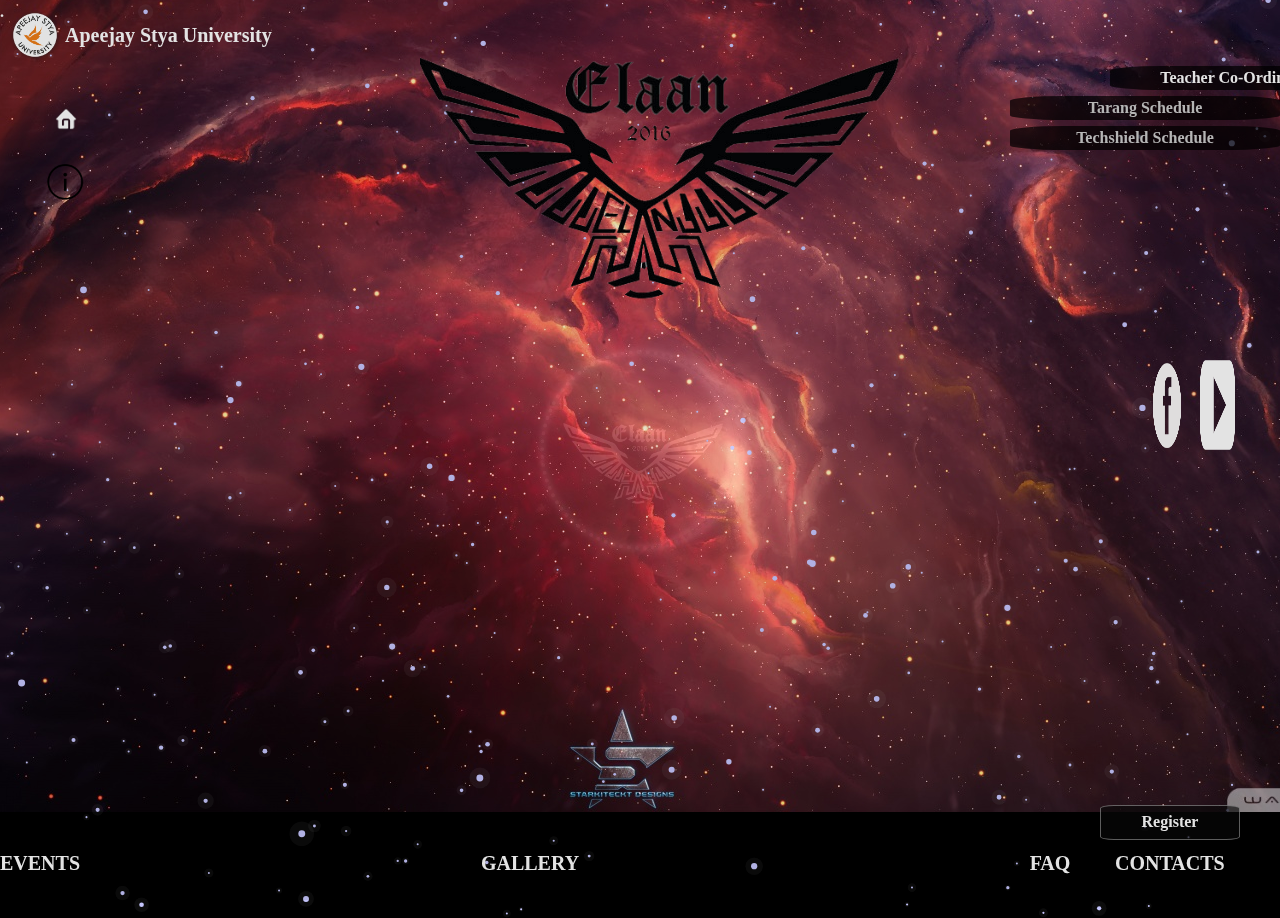
==== index.html @ 79f29aa9 "final site" ====
<!DOCTYPE html>
<html>
<head>
<meta charset="utf-8" />
<meta name="description" content="Something to write">
<title>Elaan 2k16</title>
<link rel="stylesheet" href="css/members.css">
<link rel="stylesheet" href="css/ring.css"/>
<link rel="stylesheet" href="css/defaultsdf10.css?123456abc"/>
<link rel="stylesheet" href="css/jquery.mCustomScrollbar.min.css"/>

<script src="https://maps.googleapis.com/maps/api/js"></script>
<script src="javascript/jquery-min.js"></script>
<script src="javascript/main9431.js?helloxys1245azasw9878tuptup"></script>
<script src="javascript/starry613d.js?xyz123"></script>
<script src = "javascript/client_plusone.js"></script>
<script src="https://apis.google.com/js/client:platform.js" async defer></script>
<script src="javascript/jquery.mCustomScrollbar.concat.min.js"></script>
</head>

<body>
    <p class="downloads shy" style="position:absolute; top:80px; right:0px; font-size:16px; font-weight:700; height:24px; width:270px; border-radius:20%; background-color:rgba(0,0,0,0.7); z-index:99; text-align:center;"><a href="PDF/tarang.pdf" target="_blank">Tarang Schedule</a></p>
    <p class="downloads shy" style="position:absolute; top:110px; right:0px; font-size:16px; font-weight:700; height:24px; width:270px; border-radius:20%; background-color:rgba(0,0,0,0.7); z-index:99; text-align:center;"><a href="PDF/tech.pdf" target="_blank">Techshield Schedule</a></p> 
    <!--<p class="downloads" style="position:absolute; top:80px; right:0px; font-size:16px; font-weight:700; height:24px; width:260px; border-radius:20%; background-color:rgba(0,0,0,0.7); z-index:99; text-align:center;">Download Event Schedule</p>-->

<img src="resources/bg-mark6.jpg" style="display:none"/>
<img src="resources/mute.png" style="display:none" height="25" width="25"/>
<div class="spinner_cover"><div class="spinner"></div><img src="resources/ld_logo.png" style="z-index:100; position:absolute; top:47%; left:44.0%"; height="80" width="160"/></div>
<canvas id="universe" style="position:absolute; left:0; top:0; z-index:2;"></canvas>
<canvas id="glow" style="position:absolute; left:0; top:0; z-index:1;"></canvas>
<canvas id="nebulae" style="position:absolute; left:0; top:0; z-index:0;"></canvas>

<div class="envelope">

<img src="resources/home.png" class="home" height="22" width="22" style="position:absolute; left:55px; top:108px; cursor:pointer; z-index:17;"/>


<a href="http://university.apeejay.edu/" target="_blank"><img src="resources/logo.png" height="50" width="50" style="position:absolute; top:10px; left:10px; z-index:99;"/></a>
<p style="position:absolute; top:0px; left:65px; font-size:20px; font-weight:600;">Apeejay Stya University</p>
<a href="https://www.facebook.com/elaan2016/" target="_blank"><img class="facebook_ico" src="resources/fbicon.png" height="40" width="30" style="left:90%; top:40%; height:10%;" /></a>
<a href="https://www.youtube.com/watch?v=LD0cvBGsYnk" target="_blank"><img class="youtube_ico" src="resources/youtube.png" height="48" width="35" style="top:40%; height:10%; "/></a>
<a href="#" target="_blank"><img class="wiss_logo" style="position:fixed; top:57px; left:420px;" src="resources/elaan.png" height="177" width="480" alt="logo" /></a>
<a href="" target="_blank"><img class="wiss_corner" src="resources/elaan.png" width="250" height="58" alt="logo"/></a>
<p class="themep" style="font-size:300%; font-weight:800; top:85px; left:60px;"><span style="font-size:16px; position:relative; left:-20px;"><img src="resources/info.png" height="50" width="50"/></span></p>

<!--<div class="aboutus" style="position:absolute; top:100px; left:400px; background-color:rgba(0,0,0,0.95); height:450px; width:600px; z-index:13;">
</div>-->
<div class="theme" style="position:absolute; top:70px; left:400px; background-color:rgba(0,0,0,0.92); height:480px; width:600px; z-index:0; opacity:0; transition:opacity 0.5s; border-radius:5%; overflow:auto;">
<span style="font-size:22px; font-weight:900; padding:25px;">Elaan 2K16</span><br/>
<p style="position:relative; top:-36px; font-size:16px; font-weight:700; padding:25px;"><b>About Us<br>Like every year, ELAAN is back to provide platform for cultural and techno artists to show up their talent and knowledge and rock the show. ‘Techshield’ is for tech-holics while ‘Tarang’ is for cultural artists. Various departments represent themselves in ‘Techshield’ through brainy ideas, interesting events and cut- through competitions for exciting prizes while ‘Tarang’ is for energetic dance, music, play and other art performances that heat up the stage. So, gear up to rock the most awaited annual event ELAAN 2k16.</p>
</div>
<div class="exitway" style="position:absolute; height:100%; width:100%; z-index:0;">.</div>


<div class="main_menu">
    <!--<iframe width="360" height="240"  style="position:fixed; top:400px; left:400px;" src="https://www.youtube.com/watch?v=LD0cvBGsYnk" >play</iframe>-->
    <!--<iframe width="460" height="315" style="position:fixed; top:300px; left:420px;" src="https://www.youtube.com/embed/LD0cvBGsYnk" frameborder="0" allowfullscreen></iframe>-->
	<p class="menu_events" >EVENTS</p>
	<p class="menu_gallery" >GALLERY</p>
    <p class="menu_sponsors" style="visibility:hidden;">SPONSORS</p>        
	<p class="menu_contacts" >CONTACTS</p>   
    <p class="menu_campus" style="position:fixed; top:50px; left:1110px; font-size:16px; font-weight:700; height:24px; width:260px; border-radius:20%; background-color:rgba(0,0,0,0.7); z-index:99; text-align:center;">Teacher Co-Ordinators</p> 
    <p class="menu_workshops" style="position:absolute; left:90px; z-index:99; text-align:center; display:none; ">WORKSHOPS</p> 
    <p class="menu_faq" style="position:absolute; left:1000px; z-index:99; text-align:center;">FAQ</p> 
</div>

    <div class="register_button" style=" cursor:pointer; z-index:12; bottom:60px; right:-3%;"><p>Register</p></div>
    <div class="workshop_register" style="display:none; position:absolute;left:10px;bottom:60px;height:40px;width:250px;border-radius:10%;background-color:rgba(10,10,10,0.65);border:solid 1px rgba(255,255,255,0.4);cursor:pointer;z-index:7;"><p style="text-align:center;height:100%;width:100%;position:absolute;top:-10px;font-weight:700;">Register</p></div>
    <div class="registration" style="display:none; background-color:rgba(0,0,0,0.4); height:500px;">
    <img src="resources/close-button.png" id="reg_close" height="25" width="25" style="position:absolute; top:5px; right:5px; z-index:43; cursor:pointer;"/>
    <div class="register_hide" style="position:absolute; top:0; left:0; height:100%; width:100%; z-index:42; "><br><br><br><br><br><br><br><br><br> <p style="position:relative; top:-36px; font-size:16px; font-weight:700; padding:25px;"><a href="http://goo.gl/forms/smrZLb6jcZ">Register(Techshield)</a></p><p style="position:relative; top:-36px; font-size:16px; font-weight:700; padding:25px;"><a href="http://goo.gl/forms/rF2NT2VPiy">Register(Tarang)</a></p></div>


    	<div class="register_fng" style="position:absolute; top:0; left:0; height:100%; width:100%; z-index:41;">
	       	<!--<div id="gConnect" class="button" style="background-color:rgba(0,0,0,0); position:absolute; top:40%; left:35%; transform:scale(1.5,1.5);">
		    <button class="g-signin"
	        data-scope="email"
	        data-clientid="877066829404-sh9kmngqfmkti9g0pad25r0h53g3pmtg.apps.googleusercontent.com"
	        data-callback="onSignInCallback"
	        data-theme="dark"
	        data-cookiepolicy="single_host_origin">
    		</button>
	    </div>-->
        </div>
        <div class="register_profile" style="display:none; position:absolute; z-index:40;  font-size:18px; font-weight:800; ">
        <p style="position:absolute; top:10px; left:25px; height:20px; width:200px;">Name</p>
        <input type="text" maxlength="50" placeholder="" size="35" style="position:absolute; top:60px; left:25px; border-radius:10px;"/>
        <p style="position:absolute; top:70px; left:25px; height:20px; width:200px">E-mail</p>
        <input type="text" maxlength="50" placeholder=""size="35" style="position:absolute; top:120px; left:25px; border-radius:10px;" readonly/>
        <p style="position:absolute; top:130px; left:25px; height:20px; width:200px">Gender</p>
        <input type="radio" name="gender" value="male" style="position:absolute; top:180px; left:25px; border-radius:10px;"><p style="position:absolute; top:155px; left:50px; height:20px; width:200px"> Male</p>
		<input type="radio" name="gender" value="female" style="position:absolute; top:180px; left:150px; border-radius:10px;"><p style="position:absolute; top:155px; left:175px; height:20px; width:200px"> Female</p>
        <p style="position:absolute; top:190px; left:25px; height:20px; width:200px">Branch</p>
        <input type="text" maxlength="50" placeholder=""size="35" style="position:absolute; top:240px; left:25px; border-radius:10px;"/>
        <p style="position:absolute; top:250px; left:25px; height:20px; width:200px">College</p>
        <input type="text" maxlength="50" placeholder=""size="35" style="position:absolute; top:300px; left:25px; border-radius:10px;"/>
        
        <p style="position:absolute; top:10px; left:345px; height:20px; width:200px;">Phone</p>
        <input type="text" maxlength="50" placeholder="" size="35" style="position:absolute; top:60px; left:345px; border-radius:10px;"/>
        <p style="position:absolute; top:70px; left:345px; height:20px; width:200px">Address</p>
        <input type="text" maxlength="50" placeholder="" size="35" style="position:absolute; top:120px; left:345px; border-radius:10px;"/>
        <p style="position:absolute; top:130px; left:345px; height:20px; width:200px">City</p>
        <input type="text" maxlength="50" placeholder="" size="35" style="position:absolute; top:180px; left:345px; border-radius:10px;">        
        <p style="position:absolute; top:190px; left:345px;  height:20px; width:200px">State</p>
        <input type="text" maxlength="50" placeholder="" size="35" style="position:absolute; top:240px; left:345px; border-radius:10px;"/>
       
       
        
        </div>
        <div class="register_events" style="display:none; position:relative; top:0; left:0; height:83.1%; width:100%; overflow:scroll; border-bottom:solid 2px black; background-color:rgba(0,0,0,0.92);">
        <div style="position:relative; top:50px; left:50px; border-radius:10px; height:20px; width:100px; border:solid #CCC 1px"><p style="position:relative; width:100%; height:100%; top:-20px; text-align:center; font-weight:800;">event_name</p></div>
        </div>
        <p id="hint" style="position:relative; top:-20px; left:10px; margin-right:15px; border-radius:10px; height:20px; width:600px; font-size:13px; font-weight:600; display:none;">Click the event-names to register for the same, you can edit your profile/choices anytime later</p>
        <div class="register_profile_button" style="display:none; position:absolute; top:470px; left:365px; border-radius:10px; height:20px; width:100px; border:solid #CCC 1px"><p style="position:relative; width:100%; height:100%; top:-20px; text-align:center; font-weight:800; cursor:pointer;">Profile</p></div>
        <div class="register_events_button" style="display:none; position:absolute; top:470px; left:525px; border-radius:10px; height:20px; width:100px; border:solid #CCC 1px"><p style="position:relative; width:100%; height:100%; top:-20px; text-align:center; font-weight:800; cursor:pointer;">Events</p></div>
         <div class="save_button" style="display:none; position:absolute; top:470px; left:185px; border-radius:10px; height:20px; width:100px; border:solid #CCC 1px"><p style="position:relative; width:100%; height:100%; top:-20px; text-align:center; font-weight:800; cursor:pointer;">Save</p></div>
         <div class="logout_button" style="display:none; position:absolute; top:470px; left:25px; border-radius:10px; height:20px; width:100px; border:solid #CCC 1px"><p style="position:relative; width:100%; height:100%; top:-20px; text-align:center; font-weight:800; cursor:pointer;">Log Out</p></div>
    </div>

<!-- div class="events_quickmenu">
	<p style="top:125px; display:none;">Home</p> -->
<!--     <p style="top:125px;">Tarang's Event</p>
 --><!--     <p style="top:175px;">TechShield Event</p>
 --><!--     <p style="top:225px;">Event-name</p>
    <p style="top:275px;">Event-name</p>
    <p style="top:325px;">Event-name</p>
    <p style="top:375px;">Event-name</p>
    <p style="top:425px;">Event-name</p>
    <p style="top:475px;">Event-name</p>
 -->


<!-- </div> -->

<div class="events page">

	<div class="events_thumbs_env">
    <div class="events_thumbs events_thumbs1" ><div><p>Tarang</p></div></div>
	<div class="events_thumbs events_thumbs3" style="left:40%;" ><div><p>TechShield</p></div></div>
	<div class="events_thumbs events_thumbs4" style="left:70%;"><div><p>Tech-Events</p></div></div>
	<!-- <div class="events_thumbs events_thumbs5"><div><p>event_name</p></div></div>
	<div class="events_thumbs events_thumbs6"><div><p>event_name</p></div></div>
	<div class="events_thumbs events_thumbs7"><div><p>event_name</p></div></div> -->
   <!--  <div class="events_thumbs events_thumbs8"><div><p>event_name</p></div></div> -->
    </div>
    
<div class="events_details">
	<div class="tab tab0 noselect"></div>
	<div class="tab tab1 noselect"></div>
	<div class="tab tab2 noselect"></div>
	<div class="tab tab3 noselect"></div>
	<div class="tab tab4 noselect"></div>
	<div class="tab tab5 noselect"></div>
    <div class="events_shaper"></div>
</div>
	<img src="resources/pointer.png" id="pointer" height="30" width="30" style="z-index:7; position:absolute; left:760px; top:34px; display:none"/>
	<div class="events_content">
    </div>

    
<div class="events_menu_env">
    <div class="events_menu"></div>
    <div class="events_menu"></div>
    <div class="events_menu"></div>
    <div class="events_menu"></div>
    <div class="events_menu"></div>
    <div class="events_menu"></div>
    <div class="events_menu"></div>
    <div class="events_menu"></div>
    <div class="events_menu"></div>
</div>

</div>



<div class="workshops page"style="display:none;">
	<div class="workshops_menu_env">
    <div class="workshops_menu"><p>Mobile Application Development</p></div>
    <div class="workshops_menu" style="top:250px;"><p>STAAD.Pro</p></div>
    <div class="workshops_menu" style="top:300px;"><p>Engine Automation</p></div>
    <div class="workshops_menu" style="top:350px;"><p>Develop Apps with PHP on Cloud</p></div>
    <div class="workshops_menu" style="top:200px;"><p>Humanoid Robot</p></div>
    <div class="workshops_menu" style="top:400px;"><p>Embedded Systems</p></div>
    <div class="workshops_menu" style="top:450px;"><p>Memory Enhancement and Creative Thinking</p></div>
    <div class="workshops_menu" style="top:550px; visibility:hidden;"><p>Registration for Workshops</p></div>
    </div>
	<div class="workshops_content" style="position:absolute; left:400px; top:100px; width:800px; height:500px;  background-color:rgba(0,0,0,0.8); overflow:hidden; overflow-x:hidden !important; border-bottom-left-radius:13%; border-top-right-radius:13%;  font-weight:700; font-family:">
    	
    </div>
</div>

<!--Sponosrs-->
<!--
<div class="sponsors page" >
    <img src="resources/close-button.png" class="close" height="25" width="25" style="position:absolute; top:55px; left:1010px; z-index:20; display:none;"/>
    <div class="gallery_photoo gallery_photo_0"><div class="gallery_image"></div></div>
    <div class="gallery_photoo gallery_photo_1"><div class="gallery_image"></div></div>
    <div class="gallery_photoo gallery_photo_2"><div class="gallery_image"></div></div>
    <div class="gallery_photoo gallery_photo_3"><div class="gallery_image"></div></div>
    <div class="gallery_photoo gallery_photo_4"><div class="gallery_image"></div></div>
    <div class="gallery_photoo gallery_photo_5"><div class="gallery_image"></div></div>
    <div class="gallery_photoo gallery_photo_6"><div class="gallery_image"></div></div>
    <div class="gallery_photoo gallery_photo_7"><div class="gallery_image"></div></div>
    <div class="gallery_photoo gallery_photo_8"><div class="gallery_image"></div></div>
    <div class="gallery_display"></div> 
    <div class="gallery_back"></div>
</div>
-->
<!--end spnosors-->


<div class="faq page" >
	<div class="faq_content" style="  position:absolute; left:150px; top:100px; width:1100px; height:500px;  background-color:rgba(0,0,0,0.8); overflow:hidden; overflow-x:hidden !important; border-bottom-left-radius:13%; border-top-right-radius:13%;  font-weight:400; font-family:'Trebuchet MS', Arial, Helvetica, sans-serif">
    <div style="position:absolute; left:0px; top:0px; width:100%; height:100%; overflow:scroll;  padding-left:150px; font-size:16px; font-weight:200">
    <p style="font-size:30px; width:100%; text-align:center">FAQ</p>
    	<p style="font-size:20px;">Q.) How to reach Apeejay Stya University</p>
        <p>A.) Our Address is :Apeejay Stya University,Sohna-Palwal Road<br>
<br>Sohna (South of South Delhi) - 122103<br>
Delhi - NCR <br></p>
            	<div id="map-canvas"></div>
        <!--<br/><br/><br/><p style="font-size:20px;">Q.) Do you provide any transportation facility from the metro station to the college?</p>
		<p>A.) Yes, transportation is provided.For more details contact the Response Team.</p>-->
		<br/><br/><br/><p style="font-size:20px;">Q.) What should we carry while coming to Elaan?</p>
		<p>A.) The following things are mandatory to take part in the fest:<ul>
			<li>Your college ID</li>
            <li>Logistics of events (if at all required)</li></ul>
		<br/><br/><br/><p style="font-size:20px;">Q.)How should I register for events or workshops?</p>
		<p>A.) Registration will be done during the time of Elaan. Payment will be Collected at Elaan Registration Desk.</p>
		<br/><br/><br/><p style="font-size:20px;">Q.)If I want to participate in multiple events, shall I have to pay for every event individually?</p>
		<p>A.) No. Once registered, you can participate in any number of events.</p>
		<br/><br/><br/><p style="font-size:20px;">Q.)What about the certificates and prize money?</p>
		<p>A.) Certificates will be provided on or before the final day of the fest. If you miss collecting the prizes, we will send them through couriers.</p>
    </div>
    </div>
</div>


<div class="gallery page">
	<img src="resources/close-button.png" class="close" height="25" width="25" style="position:absolute; top:55px; left:1010px; z-index:20; display:none;"/>
	<div class="gallery_photo gallery_photo_0"><div class="gallery_image"></div></div>
    <div class="gallery_photo gallery_photo_1"><div class="gallery_image"></div></div>
    <div class="gallery_photo gallery_photo_2"><div class="gallery_image"></div></div>
    <div class="gallery_photo gallery_photo_3"><div class="gallery_image"></div></div>
    <div class="gallery_photo gallery_photo_4"><div class="gallery_image"></div></div>
    <div class="gallery_photo gallery_photo_5"><div class="gallery_image"></div></div>
    <div class="gallery_photo gallery_photo_6"><div class="gallery_image"></div></div>
    <div class="gallery_photo gallery_photo_7"><div class="gallery_image"></div></div>
    <div class="gallery_photo gallery_photo_8"><div class="gallery_image"></div></div>
<!--     <div class="gallery_photo gallery_photo_9"><div class="gallery_image"></div></div>
 -->    <div class="gallery_display"></div>	
    <div class="gallery_back"></div>
</div>

<div class="campus page">
<div class="campus_content" style="position:absolute; left:100px; top:100px; width:1166px; height:500px;  background-color:rgba(0,0,0,0.7); overflow:scroll !important; overflow-x:hidden !important; text-align:justify; font-weight:100; font-size:18px;">
<!--Teacher Coordinator PDF Download-->
<!--<a href="PDF/" target="_blank"><div style="position:absolute; top:10px; left:20px; height:32px; width:120px; background-color:rgba(0,0,0,0.4); text-align:center; z-index:14; cursor:pointer; border-radius:20%; border:solid 1px #CCCCCC; font-size:16px; font-weight:600;">Download PDF</div></a>-->
<ul style="list-style-type:none;">

</ul>
</div>
</div>

<div class="contacts page" style="overflow:hidden;"> 
<!--<div class="cnt_scrollbar" style="position:absolute; top:70px; right:0; height:100px; width:5px; background-color:#FFF;  z-index:20;"></div>-->
<div style="position:absolute; left:100px; top:95px; width:1166px; overflow:scroll; overflow-x:hidden; position:absolute; height:78%; background-color:rgba(0,0,0,0.8);">

	
	<section id="exec">
        <div class="exec-profile social">
        
        <!-- CHIEF CO-ORDINATOR1 -->
        
           <li>
              <h4>Chief Co-Ordinator Tarang</h4>
              <img src="resources/ab.png" class="contact_photo" height="140" width="140" alt="photo"/>
              <h4>Aryan Kumar<br/><span style="font-size:14px">8295211042<br>8130873998</span><span style="font-size:14px">aryan.kumar@asu.apeejay.edu</span></h4>
           </li>
           <!-- Show for mobile only / No hover -->
           <!--
           <div class="s-media-mobile">
           
              <a href="" class="media1" target="_blank"><i><img src="resources/fbicon.png" height="30" width="30"/></i> </a>
              
              <a href="" class="media2" target="_blank"><i> <img src="resources/googleplus.png" height="30" width="30"/> </i></a>
                          
              <a href="mailto:" class="media3" target="_blank"><i><img src="resources/email.png" height="30" width="30"/></i></a>
              
           </div>
            <h4></h4>
           <li class="info">
              <p class="description">
              </p>
           </li>
           <div class="s-media">
              <a href="" id="social1" target="_blank"><img src="resources/fbicon.png" height="30" width="30"  height="25" width="25"/></a>
              <a href=""  id="social2" target="_blank"> <img src="resources/googleplus.png" height="30" width="30"  height="25" width="25"/> </a>
              <a href="mailto: " id="social3" target="_blank"> <img src="resources/email.png" height="30" width="30"  height="25" width="25"/> </a>   
           </div>-->
        </div>

	</section>

 <section id="team-members">
<!--section2-->
    <section id="exec">
        <div class="exec-profile social">
        
        <!-- CHIEF CO-ORDINATOR2 -->
        
           <li>
              <h4>Chief Co-Ordinator Techshield</h4>
              <img src="resources/nag.png" class="contact_photo" height="140" width="140" alt="photo"/>
              <h4>Debarun Nag<br/><span style="font-size:14px">8130337532</span><span style="font-size:14px">debarun.nag@asu.apeejay.edu</span></h4>
           </li>
           <!-- Show for mobile only / No hover -->
           <!--
           <div class="s-media-mobile">
           
              <a href="" class="media1" target="_blank"><i><img src="resources/fbicon.png" height="30" width="30"/></i> </a>
              
              <a href="" class="media2" target="_blank"><i> <img src="resources/googleplus.png" height="30" width="30"/> </i></a>
                          
              <a href="mailto:" class="media3" target="_blank"><i><img src="resources/email.png" height="30" width="30"/></i></a>
              
           </div>
            <h4></h4>
           <li class="info">
              <p class="description">
              </p>
           </li>
           <div class="s-media">
              <a href="" id="social1" target="_blank"><img src="resources/fbicon.png" height="30" width="30"  height="25" width="25"/></a>
              <a href=""  id="social2" target="_blank"> <img src="resources/googleplus.png" height="30" width="30"  height="25" width="25"/> </a>
              <a href="mailto: " id="social3" target="_blank"> <img src="resources/email.png" height="30" width="30"  height="25" width="25"/> </a>   
           </div>-->
        </div>

    </section>

 <section id="team-members">
    <!--section3-->
    <section id="exec">
        <div class="exec-profile social">
        
        <!-- CHIEF CO-ORDINATOR -->
        
           <li>
              <h4>Chief Co-Ordinator Tarang</h4>
              <img src="resources/mish.png" class="contact_photo" height="140" width="140" alt="photo"/>
              <h4>Shruti Mishra<br/><span style="font-size:14px">9996015198</span><span style="font-size:14px">shruti.mishra@asu.apeejay.edu</span></h4>
           </li>
           <!-- Show for mobile only / No hover -->
           <!--
           <div class="s-media-mobile">
           
              <a href="" class="media1" target="_blank"><i><img src="resources/fbicon.png" height="30" width="30"/></i> </a>
              
              <a href="" class="media2" target="_blank"><i> <img src="resources/googleplus.png" height="30" width="30"/> </i></a>
                          
              <a href="mailto:" class="media3" target="_blank"><i><img src="resources/email.png" height="30" width="30"/></i></a>
              
           </div>
            <h4></h4>
           <li class="info">
              <p class="description">
              </p>
           </li>
           <div class="s-media">
              <a href="" id="social1" target="_blank"><img src="resources/fbicon.png" height="30" width="30"  height="25" width="25"/></a>
              <a href=""  id="social2" target="_blank"> <img src="resources/googleplus.png" height="30" width="30"  height="25" width="25"/> </a>
              <a href="mailto: " id="social3" target="_blank"> <img src="resources/email.png" height="30" width="30"  height="25" width="25"/> </a>   
           </div>-->
        </div>

    </section>

 <section id="team-members">

    <!--section4-->
    <section id="exec">
        <div class="exec-profile social">
        
        <!-- CHIEF CO-ORDINATOR -->
        
           <li>
              <h4>Chief Co-Ordinator Techshield</h4>
              <img src="resources/mad.png" class="contact_photo" height="140" width="140" alt="photo"/>
              <h4>Mahadevan B Iyer<br/><span style="font-size:14px">9540715858</span><span style="font-size:14px">mahadevan.iyer@asu.apeejay.edu</span></h4>
           </li>
           <!-- Show for mobile only / No hover -->
           <!--
           <div class="s-media-mobile">
           
              <a href="" class="media1" target="_blank"><i><img src="resources/fbicon.png" height="30" width="30"/></i> </a>
              
              <a href="" class="media2" target="_blank"><i> <img src="resources/googleplus.png" height="30" width="30"/> </i></a>
                          
              <a href="mailto:" class="media3" target="_blank"><i><img src="resources/email.png" height="30" width="30"/></i></a>
              
           </div>
            <h4></h4>
           <li class="info">
              <p class="description">
              </p>
           </li>
           <div class="s-media">
              <a href="" id="social1" target="_blank"><img src="resources/fbicon.png" height="30" width="30"  height="25" width="25"/></a>
              <a href=""  id="social2" target="_blank"> <img src="resources/googleplus.png" height="30" width="30"  height="25" width="25"/> </a>
              <a href="mailto: " id="social3" target="_blank"> <img src="resources/email.png" height="30" width="30"  height="25" width="25"/> </a>   
           </div>-->
        </div>

    </section>

 <section id="team-members">

 
 <!-- Web Design -->
 
 <div style="background-color:rgba(200,200,200,0.4); position:absolute; height:40px; width:100%;"></div> <h1 style=" margin-left: 40px; position:relative; z-index:3;">Web Design</h1>
 
   <ul class="team-block-grid team-profile">
     <li class="team-member social">
              <h1></h1>
              <img src="resources/pb.png" class="contact_photo" height="140" width="140" alt="photo">
              
           <div class="s-media-mobile">
              
              <a href="" target="_blank"  class="media1"><i><img src="resources/fbicon.png" height="30" width="30"/></i> </a>
              
              <a href="" class="media2" target="_blank"><i> <img src="resources/googleplus.png" height="30" width="30"/> </i></a>
              
              <a href="mailto:" target="_blank" class="media1"><i><img src="resources/email.png" height="30" width="30"/></i></a>
              
           </div>
         
              <h4 style="font-size:22px;">Praveen Kumar Jha<br/><span style="font-size:14px">8826509533</span><span style="font-size:14px">praveenrocks.jha370@gmail.com</span></h4>
              <!--
           <div class="s-media">
              <a href="" target="_blank" id="social1"><img src="resources/fbicon.png" height="30" width="30"/></a>
              <a href=""  id="social2" target="_blank"> <img src="resources/googleplus.png" height="30" width="30"/> </a>
              <a href="mailto:" target="_blank"  id="social3"> <img src="resources/email.png" height="30" width="30"/> </a>   
          </div>-->
        
      </li>
           
     <li class="team-member social" style="display:none;">
              <h1></h1>
              <img src="resources/" class="contact_photo"  height="140" width="140">
              
           <div class="s-media-mobile">
              
              <a href="" target="_blank"  class="media1"><i><img src="resources/fbicon.png" height="30" width="30"/></i> </a>
              
              <a href="" target="_blank" class="media2"><i> <img src="resources/googleplus.png" height="30" width="30"/> </i></a>
              
              <a href="" target="_blank" class="media3"><i><img src="resources/linkedin.png"/></i></a> 
              
              <a href="mailto:" target="_blank" class="media1"><i><img src="resources/email.png" height="30" width="30"/></i></a>
              
           </div>
         
              <h4>Name<br/><span style="font-size:14px">Mobile number </span><span style="font-size:14px">email-id</span></h4>
              
           <div class="s-media"style="display:none;">
              <a href="" target="_blank" id="social1"><img src="resources/fbicon.png" height="30" width="30"/></a>
              <a href=""  target="_blank" id="social2"> <img src="resources/googleplus.png" height="30" width="30"/> </a>
              <a href="" target="_blank" id="social3"> <img src="resources/linkedin.png"/> </a>
              <a href="mailto:" target="_blank" id="social4"> <img src="resources/email.png" height="30" width="30"/> </a>   
          </div>
        
      </li>
      <li class="team-member social">
              <h1></h1>
              <img src="resources/rav.png" class="contact_photo" height="140" width="140" alt="photo">
              
           <div class="s-media-mobile">
              
              <a href="" target="_blank"  class="media1"><i><img src="resources/fbicon.png" height="30" width="30"/></i> </a>
              
              <a href="" class="media2" target="_blank"><i> <img src="resources/googleplus.png" height="30" width="30"/> </i></a>
              
              <a href="mailto:" target="_blank" class="media1"><i><img src="resources/email.png" height="30" width="30"/></i></a>
              
           </div>
         
              <h4 style="font-size:22px;">Ravi Kumar<br/><span style="font-size:14px">9729033630</span><span style="font-size:14px">ravi.kumar12315@gmail.com</span></h4>
              <!--
           <div class="s-media">
              <a href="" target="_blank" id="social1"><img src="resources/fbicon.png" height="30" width="30"/></a>
              <a href=""  id="social2" target="_blank"> <img src="resources/googleplus.png" height="30" width="30"/> </a>
              <a href="mailto:" target="_blank"  id="social3"> <img src="resources/email.png" height="30" width="30"/> </a>   
          </div>
        
      </li>
           
     <li class="team-member social" style="display:none;">
              <h1></h1>
              <img src="resources/" class="contact_photo"  height="140" width="140">
              
           <div class="s-media-mobile">
              
              <a href="" target="_blank"  class="media1"><i><img src="resources/fbicon.png" height="30" width="30"/></i> </a>
              
              <a href="" target="_blank" class="media2"><i> <img src="resources/googleplus.png" height="30" width="30"/> </i></a>
              
              <a href="" target="_blank" class="media3"><i><img src="resources/linkedin.png"/></i></a> 
              
              <a href="mailto:" target="_blank" class="media1"><i><img src="resources/email.png" height="30" width="30"/></i></a>
              
           </div>
         
              <h4>Name<br/><span style="font-size:14px">Mobile number </span><span style="font-size:14px">email-id</span></h4>
              
           <div class="s-media"style="display:none;">
              <a href="" target="_blank" id="social1"><img src="resources/fbicon.png" height="30" width="30"/></a>
              <a href=""  target="_blank" id="social2"> <img src="resources/googleplus.png" height="30" width="30"/> </a>
              <a href="" target="_blank" id="social3"> <img src="resources/linkedin.png"/> </a>
              <a href="mailto:" target="_blank" id="social4"> <img src="resources/email.png" height="30" width="30"/> </a>   
          </div>-->
        
      </li>
      <li class="team-member social">
              <h1></h1>
              <img src="resources/cb.png" class="contact_photo" height="140" width="140" alt="photo">
              <!--
           <div class="s-media-mobile">
              
              <a href="" target="_blank"  class="media1"><i><img src="resources/fbicon.png" height="30" width="30"/></i> </a>
              
              <a href="" class="media2" target="_blank"><i> <img src="resources/googleplus.png" height="30" width="30"/> </i></a>
              
              <a href="mailto:" target="_blank" class="media1"><i><img src="resources/email.png" height="30" width="30"/></i></a>
              
           </div>-->
         
              <h4 style="font-size:22px;">Chetan Anand Thakur<br/><span style="font-size:14px">9996014716</span><span style="font-size:14px">thakur977@gmail.com</span></h4>
              <!--
           <div class="s-media">
              <a href="" target="_blank" id="social1"><img src="resources/fbicon.png" height="30" width="30"/></a>
              <a href=""  id="social2" target="_blank"> <img src="resources/googleplus.png" height="30" width="30"/> </a>
              <a href="mailto:" target="_blank"  id="social3"> <img src="resources/email.png" height="30" width="30"/> </a>   
          </div>-->
        
      </li>
           
     
           
   </ul>
		   
<!-- EM team(Tarang) -->

<div style="background-color:rgba(200,200,200,0.4); display:none; position:absolute; margin-top:20px; height:40px; width:100%;"></div> <h1 style=" margin-left: 40px; position:relative; z-index:3;">Event Management Team(Tarang)</h1>
		   
   <ul class="team-block-grid team-profile">
   		<li class="team-member social">
              <h1></h1>
              <img src="resources/rav.png" class="contact_photo" height="140" width="140" alt="photo">
              
           <div class="s-media-mobile">
              
              <a href="" target="_blank"  class="media1"><i><img src="resources/fbicon.png" height="30" width="30"/></i> </a>
              
              <a href="" class="media2" target="_blank"><i> <img src="resources/googleplus.png" height="30" width="30"/> </i></a>
              
              <a href="mailto:" target="_blank" class="media1"><i><img src="resources/email.png" height="30" width="30"/></i></a>
              
           </div>
         
              <h4 style="font-size:22px;">Ravi Kumar<br/><span style="font-size:14px">9729033630</span><span style="font-size:14px">ravi.kumar@asu.apeejay.edu</span></h4>
              <!--
           <div class="s-media">
              <a href="" target="_blank" id="social1"><img src="resources/fbicon.png" height="30" width="30"/></a>
              <a href=""  id="social2" target="_blank"> <img src="resources/googleplus.png" height="30" width="30"/> </a>
              <a href="mailto:" target="_blank"  id="social3"> <img src="resources/email.png" height="30" width="30"/> </a>   
          </div>-->
        
      </li>

      <!--line end-->
      <li class="team-member social" style="display:none;">
              <h1></h1>
              <img src="resources/" class="contact_photo"  height="140" width="140">
              
           <div class="s-media-mobile">
              
              <a href="" target="_blank"  class="media1"><i><img src="resources/fbicon.png" height="30" width="30"/></i> </a>
              
              <a href="" target="_blank" class="media2"><i> <img src="resources/googleplus.png" height="30" width="30"/> </i></a>
              
              <a href="" target="_blank" class="media3"><i><img src="resources/linkedin.png"/></i></a> 
              
              <a href="mailto:" target="_blank" class="media1"><i><img src="resources/email.png" height="30" width="30"/></i></a>
              
           </div>
         
              <h4>Name<br/><span style="font-size:14px">Mobile number </span><span style="font-size:14px">email-id</span></h4>
              
           <div class="s-media"style="display:none;">
              <a href="" target="_blank" id="social1"><img src="resources/fbicon.png" height="30" width="30"/></a>
              <a href=""  target="_blank" id="social2"> <img src="resources/googleplus.png" height="30" width="30"/> </a>
              <a href="" target="_blank" id="social3"> <img src="resources/linkedin.png"/> </a>
              <a href="mailto:" target="_blank" id="social4"> <img src="resources/email.png" height="30" width="30"/> </a>   
          </div>
        
      </li>
      <!--Line2-->
      <li class="team-member social">
              <h1></h1>
              <img src="resources/vaibhav.png" class="contact_photo" height="140" width="140" alt="photo">
              
           <div class="s-media-mobile">
              
              <a href="" target="_blank"  class="media1"><i><img src="resources/fbicon.png" height="30" width="30"/></i> </a>
              
              <a href="" class="media2" target="_blank"><i> <img src="resources/googleplus.png" height="30" width="30"/> </i></a>
              
              <a href="mailto:" target="_blank" class="media1"><i><img src="resources/email.png" height="30" width="30"/></i></a>
              
           </div>
         
              <h4 style="font-size:22px;">Vaibhav Kapoor<br/><span style="font-size:14px">9953218406</span><span style="font-size:14px">vaibhav.kapoor@asu.apeejay.edu</span></h4>
              <!--
           <div class="s-media">
              <a href="" target="_blank" id="social1"><img src="resources/fbicon.png" height="30" width="30"/></a>
              <a href=""  id="social2" target="_blank"> <img src="resources/googleplus.png" height="30" width="30"/> </a>
              <a href="mailto:" target="_blank"  id="social3"> <img src="resources/email.png" height="30" width="30"/> </a>   
          </div>-->
        
      </li>
           
     <li class="team-member social" style="display:none;">
              <h1></h1>
              <img src="resources/" class="contact_photo"  height="140" width="140">
              
           <div class="s-media-mobile">
              
              <a href="" target="_blank"  class="media1"><i><img src="resources/fbicon.png" height="30" width="30"/></i> </a>
              
              <a href="" target="_blank" class="media2"><i> <img src="resources/googleplus.png" height="30" width="30"/> </i></a>
              
              <a href="" target="_blank" class="media3"><i><img src="resources/linkedin.png"/></i></a> 
              
              <a href="mailto:" target="_blank" class="media1"><i><img src="resources/email.png" height="30" width="30"/></i></a>
              
           </div>
         
              <h4>Name<br/><span style="font-size:14px">Mobile number </span><span style="font-size:14px">email-id</span></h4>
              
           <div class="s-media"style="display:none;">
              <a href="" target="_blank" id="social1"><img src="resources/fbicon.png" height="30" width="30"/></a>
              <a href=""  target="_blank" id="social2"> <img src="resources/googleplus.png" height="30" width="30"/> </a>
              <a href="" target="_blank" id="social3"> <img src="resources/linkedin.png"/> </a>
              <a href="mailto:" target="_blank" id="social4"> <img src="resources/email.png" height="30" width="30"/> </a>   
          </div>
        
      </li>

      <!--line end-->
      <li class="team-member social">
              <h1></h1>
              <img src="resources/jas.png" class="contact_photo" height="140" width="140" alt="photo">
              
           <div class="s-media-mobile">
              
              <a href="" target="_blank"  class="media1"><i><img src="resources/fbicon.png" height="30" width="30"/></i> </a>
              
              <a href="" class="media2" target="_blank"><i> <img src="resources/googleplus.png" height="30" width="30"/> </i></a>
              
              <a href="mailto:" target="_blank" class="media1"><i><img src="resources/email.png" height="30" width="30"/></i></a>
              
           </div>
         
              <h4 style="font-size:22px;">Aman Jaspal<br/><span style="font-size:14px">9729893187</span><span style="font-size:14px">aman.jaspal25@gmail.com</span></h4>
              <!--
           <div class="s-media">
              <a href="" target="_blank" id="social1"><img src="resources/fbicon.png" height="30" width="30"/></a>
              <a href=""  id="social2" target="_blank"> <img src="resources/googleplus.png" height="30" width="30"/> </a>
              <a href="mailto:" target="_blank"  id="social3"> <img src="resources/email.png" height="30" width="30"/> </a>   
          </div>-->
        
      </li>
           
     <li class="team-member social" style="display:none;">
              <h1></h1>
              <img src="resources/" class="contact_photo"  height="140" width="140">
              
           <div class="s-media-mobile">
              
              <a href="" target="_blank"  class="media1"><i><img src="resources/fbicon.png" height="30" width="30"/></i> </a>
              
              <a href="" target="_blank" class="media2"><i> <img src="resources/googleplus.png" height="30" width="30"/> </i></a>
              
              <a href="" target="_blank" class="media3"><i><img src="resources/linkedin.png"/></i></a> 
              
              <a href="mailto:" target="_blank" class="media1"><i><img src="resources/email.png" height="30" width="30"/></i></a>
              
           </div>
         
              <h4>Name<br/><span style="font-size:14px">Mobile number </span><span style="font-size:14px">email-id</span></h4>
              
           <div class="s-media"style="display:none;">
              <a href="" target="_blank" id="social1"><img src="resources/fbicon.png" height="30" width="30"/></a>
              <a href=""  target="_blank" id="social2"> <img src="resources/googleplus.png" height="30" width="30"/> </a>
              <a href="" target="_blank" id="social3"> <img src="resources/linkedin.png"/> </a>
              <a href="mailto:" target="_blank" id="social4"> <img src="resources/email.png" height="30" width="30"/> </a>   
          </div>
        
      </li>
      <!--line end-->
      <li class="team-member social">
              <h1></h1>
              <img src="resources/beta.png" class="contact_photo" height="140" width="140" alt="photo">
              
           <div class="s-media-mobile">
              
              <a href="" target="_blank"  class="media1"><i><img src="resources/fbicon.png" height="30" width="30"/></i> </a>
              
              <a href="" class="media2" target="_blank"><i> <img src="resources/googleplus.png" height="30" width="30"/> </i></a>
              
              <a href="mailto:" target="_blank" class="media1"><i><img src="resources/email.png" height="30" width="30"/></i></a>
              
           </div>
         
              <h4 style="font-size:22px;">Ekansh Sethi<br/><span style="font-size:14px">9992589358</span><span style="font-size:14px">ekansh.sethi@asu.apeejay.edu</span></h4>
              <!--
           <div class="s-media">
              <a href="" target="_blank" id="social1"><img src="resources/fbicon.png" height="30" width="30"/></a>
              <a href=""  id="social2" target="_blank"> <img src="resources/googleplus.png" height="30" width="30"/> </a>
              <a href="mailto:" target="_blank"  id="social3"> <img src="resources/email.png" height="30" width="30"/> </a>   
          </div>-->
        
      </li>
           
     <li class="team-member social" style="display:none;">
              <h1></h1>
              <img src="resources/" class="contact_photo"  height="140" width="140">
              
           <div class="s-media-mobile">
              
              <a href="" target="_blank"  class="media1"><i><img src="resources/fbicon.png" height="30" width="30"/></i> </a>
              
              <a href="" target="_blank" class="media2"><i> <img src="resources/googleplus.png" height="30" width="30"/> </i></a>
              
              <a href="" target="_blank" class="media3"><i><img src="resources/linkedin.png"/></i></a> 
              
              <a href="mailto:" target="_blank" class="media1"><i><img src="resources/email.png" height="30" width="30"/></i></a>
              
           </div>
         
              <h4>Name<br/><span style="font-size:14px">Mobile number </span><span style="font-size:14px">email-id</span></h4>
              
           <div class="s-media"style="display:none;">
              <a href="" target="_blank" id="social1"><img src="resources/fbicon.png" height="30" width="30"/></a>
              <a href=""  target="_blank" id="social2"> <img src="resources/googleplus.png" height="30" width="30"/> </a>
              <a href="" target="_blank" id="social3"> <img src="resources/linkedin.png"/> </a>
              <a href="mailto:" target="_blank" id="social4"> <img src="resources/email.png" height="30" width="30"/> </a>   
          </div>
        
      </li>
      <!--line end-->
      <li class="team-member social">
              <h1></h1>
              <img src="resources/ab.png" class="contact_photo" height="140" width="140" alt="photo">
              
           <div class="s-media-mobile">
              
              <a href="" target="_blank"  class="media1"><i><img src="resources/fbicon.png" height="30" width="30"/></i> </a>
              
              <a href="" class="media2" target="_blank"><i> <img src="resources/googleplus.png" height="30" width="30"/> </i></a>
              
              <a href="mailto:" target="_blank" class="media1"><i><img src="resources/email.png" height="30" width="30"/></i></a>
              
           </div>
         
              <h4 style="font-size:22px;">Aryan kumar<br/><span style="font-size:14px">8130873998<br>8295211042</span><span style="font-size:14px">aryan.kumar@asu.apeejay.edu</span></h4>
              <!--
           <div class="s-media">
              <a href="" target="_blank" id="social1"><img src="resources/fbicon.png" height="30" width="30"/></a>
              <a href=""  id="social2" target="_blank"> <img src="resources/googleplus.png" height="30" width="30"/> </a>
              <a href="mailto:" target="_blank"  id="social3"> <img src="resources/email.png" height="30" width="30"/> </a>   
          </div>-->
        
      </li>
           
     <li class="team-member social" style="display:none;">
              <h1></h1>
              <img src="resources/" class="contact_photo"  height="140" width="140">
              
           <div class="s-media-mobile">
              
              <a href="" target="_blank"  class="media1"><i><img src="resources/fbicon.png" height="30" width="30"/></i> </a>
              
              <a href="" target="_blank" class="media2"><i> <img src="resources/googleplus.png" height="30" width="30"/> </i></a>
              
              <a href="" target="_blank" class="media3"><i><img src="resources/linkedin.png"/></i></a> 
              
              <a href="mailto:" target="_blank" class="media1"><i><img src="resources/email.png" height="30" width="30"/></i></a>
              
           </div>
         
              <h4>Name<br/><span style="font-size:14px">Mobile number </span><span style="font-size:14px">email-id</span></h4>
              
           <div class="s-media"style="display:none;">
              <a href="" target="_blank" id="social1"><img src="resources/fbicon.png" height="30" width="30"/></a>
              <a href=""  target="_blank" id="social2"> <img src="resources/googleplus.png" height="30" width="30"/> </a>
              <a href="" target="_blank" id="social3"> <img src="resources/linkedin.png"/> </a>
              <a href="mailto:" target="_blank" id="social4"> <img src="resources/email.png" height="30" width="30"/> </a>   
          </div>
        
      </li>
      <!--line end-->
      <li class="team-member social">
              <h1></h1>
              <img src="resources/yudh.png" class="contact_photo" height="140" width="140" alt="photo">
              
           <div class="s-media-mobile">
              
              <a href="" target="_blank"  class="media1"><i><img src="resources/fbicon.png" height="30" width="30"/></i> </a>
              
              <a href="" class="media2" target="_blank"><i> <img src="resources/googleplus.png" height="30" width="30"/> </i></a>
              
              <a href="mailto:" target="_blank" class="media1"><i><img src="resources/email.png" height="30" width="30"/></i></a>
              
           </div>
         
              <h4 style="font-size:22px;">Yudish<br/><span style="font-size:14px">9992403191</span><span style="font-size:14px">yudhish.hazareesing@asu.apeejay.edu</span></h4>
              <!--
           <div class="s-media">
              <a href="" target="_blank" id="social1"><img src="resources/fbicon.png" height="30" width="30"/></a>
              <a href=""  id="social2" target="_blank"> <img src="resources/googleplus.png" height="30" width="30"/> </a>
              <a href="mailto:" target="_blank"  id="social3"> <img src="resources/email.png" height="30" width="30"/> </a>   
          </div>-->
        
      </li>
           
     <li class="team-member social" style="display:none;">
              <h1></h1>
              <img src="resources/" class="contact_photo"  height="140" width="140">
              
           <div class="s-media-mobile">
              
              <a href="" target="_blank"  class="media1"><i><img src="resources/fbicon.png" height="30" width="30"/></i> </a>
              
              <a href="" target="_blank" class="media2"><i> <img src="resources/googleplus.png" height="30" width="30"/> </i></a>
              
              <a href="" target="_blank" class="media3"><i><img src="resources/linkedin.png"/></i></a> 
              
              <a href="mailto:" target="_blank" class="media1"><i><img src="resources/email.png" height="30" width="30"/></i></a>
              
           </div>
         
              <h4>Name<br/><span style="font-size:14px">Mobile number </span><span style="font-size:14px">email-id</span></h4>
              
           <div class="s-media"style="display:none;">
              <a href="" target="_blank" id="social1"><img src="resources/fbicon.png" height="30" width="30"/></a>
              <a href=""  target="_blank" id="social2"> <img src="resources/googleplus.png" height="30" width="30"/> </a>
              <a href="" target="_blank" id="social3"> <img src="resources/linkedin.png"/> </a>
              <a href="mailto:" target="_blank" id="social4"> <img src="resources/email.png" height="30" width="30"/> </a>   
          </div>
        
      </li>
      <!--line end-->  
        </ul> 
	 <ul class="team-block-grid team-profile">
     
        
</ul>
   
<!-- media publicity -->

<div style="display:none;  background-color:rgba(200,200,200,0.4); position:absolute; margin-top:20px; height:40px; width:100%;"></div> <h1 style=" margin-left: 40px; position:relative; z-index:3;">Event Management Team(Techshield)</h1>

	<ul class="team-block-grid team-profile">
    
     <li class="team-member social">  
        
        <h1></h1>
              <img src="resources/nag.png" class="contact_photo"   height="140" width="140">
              
           <div class="s-media-mobile">
              
              <a href="" target="_blank" class="media1"><i><img src="resources/fbicon.png" height="30" width="30"/></i> </a>
              
              <a href="" target="_blank" class="media2"><i> <img src="resources/googleplus.png" height="30" width="30"/> </i></a>
              
              <a href="mailto: " class="media1"><i><img src="resources/email.png" height="30" width="30"/></i></a>
              
           </div>
         
              <h4>Debarun Nag<br/><span style="font-size:14px">8130337532</span><span style="font-size:14px">debarun.nag@asu.apeejay.edu</span></h4>
              <!--
           <div class="s-media">
              <a href="" target="_blank" id="social1"><img src="resources/fbicon.png" height="30" width="30"/></a>
              <a href=""  target="_blank" id="social2"> <img src="resources/googleplus.png" height="30" width="30"/> </a>
              <a href="mailto: " id="social3"> <img src="resources/email.png" height="30" width="30"/> </a>   
          </div>-->
        
        </li>
        
         <li class="team-member social">  
        
        <h1></h1>
              <img src="resources/garg.png" class="contact_photo"   height="140" width="140">
              
           <div class="s-media-mobile">
              
              <a href="" target="_blank" class="media1"><i><img src="resources/fbicon.png" height="30" width="30"/></i> </a>
              
              <a href="" target="_blank" class="media2"><i> <img src="resources/googleplus.png" height="30" width="30"/> </i></a>
              
              <a href="" target="_blank" class="media3"><i><img src="resources/linkedin.png"/></i></a> 
              
              <a href="mailto:" target="_blank" class="media1"><i><img src="resources/email.png" height="30" width="30"/></i></a>
              
           </div>
         
              <h4>Chetan Garg<br/><span style="font-size:14px">8802351055</span><span style="font-size:14px">chetan.garg@asu.apeejay.edu</span></h4>
              <!--
           <div class="s-media">
              <a href="" target="_blank" id="social1"><img src="resources/fbicon.png" height="30" width="30"/></a>
              <a href="" target="_blank"  id="social2"> <img src="resources/googleplus.png" height="30" width="30"/> </a>
              <a href="" target="_blank" id="social3"> <img src="resources/linkedin.png"/> </a>
              <a href="mailto:" target="_blank" id="social4"> <img src="resources/email.png" height="30" width="30"/> </a>   
          </div>-->
        
        </li>

        <!-- part 2-->

        <li class="team-member social">  
        
        <h1></h1>
              <img src="resources/anand.png" class="contact_photo"   height="140" width="140">
              
           <div class="s-media-mobile">
              
              <a href="" target="_blank" class="media1"><i><img src="resources/fbicon.png" height="30" width="30"/></i> </a>
              
              <a href="" target="_blank" class="media2"><i> <img src="resources/googleplus.png" height="30" width="30"/> </i></a>
              
              <a href="mailto: " class="media1"><i><img src="resources/email.png" height="30" width="30"/></i></a>
              
           </div>
         
              <h4>Ashish Anand Singh<br/><span style="font-size:14px">7838228759</span><span style="font-size:14px">ashish.anand@asu.apeejay.edu</span></h4>
              <!--
           <div class="s-media">
              <a href="" target="_blank" id="social1"><img src="resources/fbicon.png" height="30" width="30"/></a>
              <a href=""  target="_blank" id="social2"> <img src="resources/googleplus.png" height="30" width="30"/> </a>
              <a href="mailto: " id="social3"> <img src="resources/email.png" height="30" width="30"/> </a>   
          </div>-->
        
        </li>
        
         <li class="team-member social" style="bottom:9%;">  
        
        <h1></h1>
              <img src="resources/aish.png" class="contact_photo"   height="140" width="140">
              
           <div class="s-media-mobile">
              
              <a href="" target="_blank" class="media1"><i><img src="resources/fbicon.png" height="30" width="30"/></i> </a>
              
              <a href="" target="_blank" class="media2"><i> <img src="resources/googleplus.png" height="30" width="30"/> </i></a>
              
              <a href="" target="_blank" class="media3"><i><img src="resources/linkedin.png"/></i></a> 
              
              <a href="mailto:" target="_blank" class="media1"><i><img src="resources/email.png" height="30" width="30"/></i></a>
              
           </div>
         
              <h4>Aishwarya Khadanga<br/><span style="font-size:14px">8800949296</span><span style="font-size:14px">aishwariya.khadanga@asu.apeejay.edu</span></h4>
              <!--
           <div class="s-media">
              <a href="" target="_blank" id="social1"><img src="resources/fbicon.png" height="30" width="30"/></a>
              <a href="" target="_blank"  id="social2"> <img src="resources/googleplus.png" height="30" width="30"/> </a>
              <a href="" target="_blank" id="social3"> <img src="resources/linkedin.png"/> </a>
              <a href="mailto:" target="_blank" id="social4"> <img src="resources/email.png" height="30" width="30"/> </a>   
          </div>-->
        
        </li>

        <!-- part3 -->

        <li class="team-member social">  
        
        <h1></h1>
              <img src="resources/singh.png" class="contact_photo"   height="140" width="140">
              
           <div class="s-media-mobile">
              
              <a href="" target="_blank" class="media1"><i><img src="resources/fbicon.png" height="30" width="30"/></i> </a>
              
              <a href="" target="_blank" class="media2"><i> <img src="resources/googleplus.png" height="30" width="30"/> </i></a>
              
              <a href="mailto: " class="media1"><i><img src="resources/email.png" height="30" width="30"/></i></a>
              
           </div>
         
              <h4>Shivam Singh<br/><span style="font-size:14px">8130337021</span><span style="font-size:14px">shivam.singh@asu.apeejay.edu</span></h4>
              <!--
           <div class="s-media">
              <a href="" target="_blank" id="social1"><img src="resources/fbicon.png" height="30" width="30"/></a>
              <a href=""  target="_blank" id="social2"> <img src="resources/googleplus.png" height="30" width="30"/> </a>
              <a href="mailto: " id="social3"> <img src="resources/email.png" height="30" width="30"/> </a>   
          </div>-->
        
        </li>
        
         <li class="team-member social" style="top:30%;">  
        
        <h1></h1>
              <img src="resources/sudhakar.png" class="contact_photo"   height="140" width="140">
              
           <div class="s-media-mobile">
              
              <a href="" target="_blank" class="media1"><i><img src="resources/fbicon.png" height="30" width="30"/></i> </a>
              
              <a href="" target="_blank" class="media2"><i> <img src="resources/googleplus.png" height="30" width="30"/> </i></a>
              
              <a href="" target="_blank" class="media3"><i><img src="resources/linkedin.png"/></i></a> 
              
              <a href="mailto:" target="_blank" class="media1"><i><img src="resources/email.png" height="30" width="30"/></i></a>
              
           </div>
         
              <h4>Siddharth Sudhakar<br/><span style="font-size:14px">9867637024</span><span style="font-size:14px">siddharth.sudhakar@asu.apeejay.edu</span></h4>
              <!--
           <div class="s-media">
              <a href="" target="_blank" id="social1"><img src="resources/fbicon.png" height="30" width="30"/></a>
              <a href="" target="_blank"  id="social2"> <img src="resources/googleplus.png" height="30" width="30"/> </a>
              <a href="" target="_blank" id="social3"> <img src="resources/linkedin.png"/> </a>
              <a href="mailto:" target="_blank" id="social4"> <img src="resources/email.png" height="30" width="30"/> </a>   
          </div>-->
        
        </li>
    
  	</ul>
 
 
   
   <!--Hospitality Team(Techshield)-->
   <!--
  <div style=" display:none; background-color:rgba(200,200,200,0.4); position:absolute; margin-top:20px; height:40px; width:100%;"></div> <h1 style=" margin-left: 40px; position:relative; z-index:3;">Hospitality Team(Tarang)</h1>
   
  <ul class="team-block-grid team-profile">
   
   <li class="team-member social">  
        
        <h1></h1>
             <img src="resources/" class="contact_photo"   height="140" width="140">
              
           <div class="s-media-mobile">
              
              <a href="" target="_blank" class="media1"><i><img src="resources/fbicon.png" height="30" width="30"/></i> </a>              
              <a href="mailto: " target="_blank" class="media1"><i><img src="resources/email.png" height="30" width="30"/></i></a>
              
           </div>
         
              <h4>Shruti Mishra<br/><span style="font-size:14px"></span><span style="font-size:14px">shruti.mishra@asu.apeejay.edu</span></h4>
              
           <div class="s-media">
              <a href="" target="_blank" id="social1"><img src="resources/fbicon.png" height="30" width="30"/></a>
               <a href="mailto:" target="_blank" id="social2"> <img src="resources/email.png" height="30" width="30"/> </a>   
          </div>
        
        </li>
        
        <li class="team-member social">  
        
        <h1></h1>
              <img src="resources/" class="contact_photo"  height="140" width="140"> 
              
           <div class="s-media-mobile">
              
              <a href="" target="_blank" class="media1"><i><img src="resources/fbicon.png" height="30" width="30"/></i> </a>
              
              <a href="" target="_blank" class="media2"><i> <img src="resources/googleplus.png" height="30" width="30"/> </i></a>
              
              <a href="" target="_blank" class="media3"><i><img src="resources/linkedin.png"/></i></a> 
              
              <a href="mailto:" target="_blank" class="media1"><i><img src="resources/email.png" height="30" width="30"/></i></a>
              
           </div>
         
              <h4>Ghazala Iqbal<br/><span style="font-size:14px"></span><span style="font-size:14px">ghazala.iqbal@asu.apeejay.edu</span></h4>
              
              
           <div class="s-media">
              <a href="" target="_blank" id="social1"><img src="resources/fbicon.png" height="30" width="30"/></a>
              <a href="" target="_blank" id="social2"> <img src="resources/googleplus.png" height="30" width="30"/> </a>
              <a href="" target="_blank" id="social3"> <img src="resources/linkedin.png"/> </a>
              <a href="mailto:" target="_blank" id="social4"> <img src="resources/email.png" height="30" width="30"/> </a>   
          </div>
      
        
        </li>
        
        <li class="team-member social">  
        
        <h1></h1>
              <img src="resources/" class="contact_photo"  height="140" width="140"> 
              
           <div class="s-media-mobile">
              
              <a href="" target="_blank" class="media1"><i><img src="resources/fbicon.png" height="30" width="30"/></i> </a>
              
              <a href="" target="_blank" class="media2"><i> <img src="resources/googleplus.png" height="30" width="30"/> </i></a>
              
              <a href="mailto:" class="media1"><i><img src="resources/email.png" height="30" width="30"/></i></a>
              
           </div>
         
              <h4>Wazda Tabassum<br/><span style="font-size:14px"></span><span style="font-size:14px">wazda.tabassum@asu.apeejay.edu</span></h4>
              
              
           <div class="s-media">
              <a href="" target="_blank" id="social1"><img src="resources/fbicon.png" height="30" width="30"/></a>
              <a href="" target="_blank" id="social2"> <img src="resources/googleplus.png" height="30" width="30"/> </a>
              <a href="mailto:" target="_blank" id="social4"> <img src="resources/email.png" height="30" width="30"/> </a>   
          </div>
      
        
        </li>
        <li class="team-member social">  
        
        <h1></h1>
              <img src="resources/" class="contact_photo"   height="140" width="140">
              
           <div class="s-media-mobile">
              
              <a href="" target="_blank" class="media1"><i><img src="resources/fbicon.png" height="30" width="30"/></i> </a>              
              <a href="mailto: " target="_blank" class="media1"><i><img src="resources/email.png" height="30" width="30"/></i></a>
              
           </div>
         
              <h4>Pragati Jain<br/><span style="font-size:14px"></span><span style="font-size:14px">pragati.jain@asu.apeejay.edu</span></h4>
            
           <div class="s-media">
              <a href="" target="_blank" id="social1"><img src="resources/fbicon.png" height="30" width="30"/></a>
               <a href="mailto:" target="_blank" id="social2"> <img src="resources/email.png" height="30" width="30"/> </a>   
          </div>
        
        </li>
        
        <li class="team-member social">  
        
        <h1></h1>
              <img src="resources/" class="contact_photo"  height="140" width="140">
              
           <div class="s-media-mobile">
              
              <a href="" target="_blank" class="media1"><i><img src="resources/fbicon.png" height="30" width="30"/></i> </a>
              
              <a href="" target="_blank" class="media2"><i> <img src="resources/googleplus.png" height="30" width="30"/> </i></a>
              
              <a href="" target="_blank" class="media3"><i><img src="resources/linkedin.png"/></i></a> 
              
              <a href="mailto:" target="_blank" class="media1"><i><img src="resources/email.png" height="30" width="30"/></i></a>
              
           </div>
         
              <h4>Hitesh Lamba<br/><span style="font-size:14px"></span><span style="font-size:14px">hitesh.lamba@asu.apeejay.edu</span></h4>
              
              
           <div class="s-media">
              <a href="" target="_blank" id="social1"><img src="resources/fbicon.png" height="30" width="30"/></a>
              <a href="" target="_blank" id="social2"> <img src="resources/googleplus.png" height="30" width="30"/> </a>
              <a href="" target="_blank" id="social3"> <img src="resources/linkedin.png"/> </a>
              <a href="mailto:" target="_blank" id="social4"> <img src="resources/email.png" height="30" width="30"/> </a>   
          </div>
      
        
        </li>
        
        <li class="team-member social">  
        
        <h1></h1>
              <img src="resources/" class="contact_photo"  height="140" width="140"> 
              
           <div class="s-media-mobile">
              
              <a href="" target="_blank" class="media1"><i><img src="resources/fbicon.png" height="30" width="30"/></i> </a>
              
              <a href="" target="_blank" class="media2"><i> <img src="resources/googleplus.png" height="30" width="30"/> </i></a>
              
              <a href="mailto:" class="media1"><i><img src="resources/email.png" height="30" width="30"/></i></a>
              
           </div>
         
              <h4>Mohit Luhani<br/><span style="font-size:14px"></span><span style="font-size:14px">mohit.luhani@asu.apeejay.edu</span></h4>
              
              
           <div class="s-media">
              <a href="" target="_blank" id="social1"><img src="resources/fbicon.png" height="30" width="30"/></a>
              <a href="" target="_blank" id="social2"> <img src="resources/googleplus.png" height="30" width="30"/> </a>
              <a href="mailto:" target="_blank" id="social4"> <img src="resources/email.png" height="30" width="30"/> </a>   
          </div>
      
        
        </li>
    
        </ul>
       
        
   
	</section>
    </div>

</div>
</div>-->

<!--Hospitality Team(tech)-->


<!--end of something-->

<script type="text/javascript">
/* Handler for the signin callback triggered after the user selects an account.
   */
  function onSignInCallback(resp) {
    $(".register_hide").css("display", "block");
    console.log(resp);
    if(resp['status']['signed_in']){
        signed_in = true;
        access_token = resp.access_token;
    }
    gapi.client.load('plus', 'v1', apiClientLoaded);
  }

  /**
   * Sets up an API call after the Google API client loads.
   */
  function apiClientLoaded() {
    gapi.client.plus.people.get({userId: 'me'}).execute(handleEmailResponse);
  }

  /**
   * Response callback for when the API client receives a response.
   *
   * @param resp The API response object with the user email and profile information.
   */
  function handleEmailResponse(resp) {
    $(".register_hide").css("display", "none");
    var primaryEmail;
    for (var i=0; i < resp.emails.length; i++) {
      if (resp.emails[i].type === 'account') primaryEmail = resp.emails[i].value;
    }
    if(signed_in)
    signed_in_callback(resp.name.givenName, primaryEmail);
  }
    </script>
</body>
</html>
---- css/members.css ----
/* Custom */
/* line 31, ../sass/snippets/social/team/_style.scss */
#team-members .s-media-mobile a img{
	min-width:20px;
	max-width:30px;
}
#exec .social .s-media a img{
	min-width:20px;
	max-width:30px;
	min-height:20px;
	max-height:30px;
}

.contact_photo{
	min-width:140px;
	max-width:140px;
}
#team-members .team-profile {
  padding-top: 15px;
  padding-bottom: 0px;
  overflow: hidden;
}
/* line 35, ../sass/snippets/social/team/_style.scss */
#team-members .team-profile h1 {
  text-align: center;
}
/* line 38, ../sass/snippets/social/team/_style.scss */
#team-members .team-profile h4 {
  font-family:"Trebuchet MS", Arial, Helvetica, sans-serif;
  font-weight: 400;
  color: #CCC;
  font-size: 24px;
  line-height: 26px;
  text-align: center;
}
/* line 45, ../sass/snippets/social/team/_style.scss */
#team-members .team-profile h4 span {
  font-size: 20px;
  color: #CCC;
  display: block;
}
/* line 51, ../sass/snippets/social/team/_style.scss */
#team-members .team-profile img {
  border-radius: 50%;
  border: 1px solid #000;
  display: block;
  margin-left: auto;
  margin-right: auto;
}
/* line 62, ../sass/snippets/social/team/_style.scss */
#team-members .team-profile p {
  font-size: 16px;
  margin-bottom: 0;
  color: #8C91A7;
}
/* line 67, ../sass/snippets/social/team/_style.scss */
#team-members .team-profile i {
  font-size: 26px;
  vertical-align: middle;
  padding-right: 5px;
}
/* line 75, ../sass/snippets/social/team/_style.scss */
#team-members .social {
  margin: 0px 20px 0px 20px;
  position: relative;
  top: 0em;
  left: 0em;
  /**/
}
/* line 81, ../sass/snippets/social/team/_style.scss */
#team-members .social .s-media {
  -webkit-transition: all 0.3s ease-in-out;
  -moz-transition: all 0.3s ease-in-out;
  -ms-transition: all 0.3s ease-in-out;
  -o-transition: all 0.3s ease-in-out;
  transition: all 0.3s ease-in-out;
}
/* line 84, ../sass/snippets/social/team/_style.scss */
#team-members .social .s-media a {
  height: 25px;
  width: 25px;
  position: absolute;
  top: 8em;
  right: 0;
  bottom: 0;
  left: 10em;
  visibility: visible;
  overflow: hidden;
}
/* line 91, ../sass/snippets/social/team/_style.scss */
#team-members .social .s-media #social1 {
  -webkit-transition-delay: 0.3;
  -moz-transition: 0.3;
  -ms-transition-delay: 0.3;
  -o-transition-delay: 0.3;
  transition-delay: 0.3;
  visibility: hidden;
}
/* line 93, ../sass/snippets/social/team/_style.scss */
#team-members .social .s-media #social2 {
  -webkit-transition-delay: 0.5;
  -moz-transition: 0.5;
  -ms-transition-delay: 0.5;
  -o-transition-delay: 0.5;
  transition-delay: 0.5;
  visibility: hidden;
}
/* line 95, ../sass/snippets/social/team/_style.scss */
#team-members .social .s-media #social3 {
  -webkit-transition-delay: 0.7;
  -moz-transition: 0.7;
  -ms-transition-delay: 0.7;
  -o-transition-delay: 0.7;
  transition-delay: 0.7;
  visibility: hidden;
}
/* line 97, ../sass/snippets/social/team/_style.scss */
#team-members .social .s-media #social4 {
  -webkit-transition-delay: 0.9;
  -moz-transition: 0.9;
  -ms-transition-delay: 0.9;
  -o-transition-delay: 0.9;
  transition-delay: 0.9;
  visibility: hidden;
}
/* line 101, ../sass/snippets/social/team/_style.scss */
#team-members .social .s-media a {
  -webkit-transition: all 0.3s ease-in-out;
  -moz-transition: all 0.3s ease-in-out;
  -ms-transition: all 0.3s ease-in-out;
  -o-transition: all 0.3s ease-in-out;
  transition: all 0.3s ease-in-out;
}
/* line 110, ../sass/snippets/social/team/_style.scss */
#team-members .social:hover #social1 {
  position: absolute;
  top: 4em;
  right: 0;
  bottom: 0;
  left: 85%;
  visibility: visible;
}
/* line 111, ../sass/snippets/social/team/_style.scss */
#team-members .social:hover #social2 {
  position: absolute;
  top: 5em;
  right: 0;
  bottom: 0;
  left: 85%;
  visibility: visible;
}
/* line 112, ../sass/snippets/social/team/_style.scss */
#team-members .social:hover #social3 {
  position: absolute;
  top: 6em;
  right: 0;
  bottom: 0;
  left: 85%;
  visibility: visible;
}
/* line 113, ../sass/snippets/social/team/_style.scss */
#team-members .social:hover #social4 {
  position: absolute;
  top: 7em;
  right: 0;
  bottom: 0;
  left: 85%;
  visibility: visible;
}
/* line 114, ../sass/snippets/social/team/_style.scss */
#team-members .social:hover #social1, #team-members .social:hover #social2, #team-members .social:hover #social3, #team-members .social:hover #social4 {
  font-size: 25px;
}
/* line 118, ../sass/snippets/social/team/_style.scss */
#team-members .social:hover #social2 {
  color: black;
}
/* line 120, ../sass/snippets/social/team/_style.scss */
#team-members .social:hover #social4 {
  color: red;
}
/* line 126, ../sass/snippets/social/team/_style.scss */
#team-members .s-media-row a {
  height: 25px;
  width: 25px;
}

/* Define mobile styles */
/* max-width 640px, mobile-only styles, use when QAing mobile issues */
@media only screen and (max-width: 40em) {
  /* hide hover social media on mobile */
  /* line 150, ../sass/snippets/social/team/_style.scss */
  #team-members .s-media {
    display: none;
  }
  /* line 152, ../sass/snippets/social/team/_style.scss */
  #team-members .s-media-mobile {
    display: block !important;
  }
  /* line 153, ../sass/snippets/social/team/_style.scss */
  #team-members .s-media-mobile {
    position: inherit;
    left: 30%;
  }
  /* line 157, ../sass/snippets/social/team/_style.scss */
  #team-members .s-media-mobile .media1 {
    color: black;
  }
  /* line 158, ../sass/snippets/social/team/_style.scss */
  #team-members .s-media-mobile .media2 {
    color: black;
  }
  /* line 159, ../sass/snippets/social/team/_style.scss */
  #team-members .s-media-mobile .media3 {
    color: black;
  }
  /* line 160, ../sass/snippets/social/team/_style.scss */
  #team-members .s-media-mobile .media4 {
    color: black;
  }
}
/* min-width 641px, medium screens */
@media only screen and (min-width: 40.063em) and (max-width: 64em) {
  /* line 175, ../sass/snippets/social/team/_style.scss */
  #team-members .s-media-mobile {
    display: none !important;
  }
}
/* min-width 641px and max-width 1024px, use when QAing tablet-only issues */
@media only screen and (min-width: 64.063em) {
  /* line 182, ../sass/snippets/social/team/_style.scss */
  #team-members .s-media-mobile {
    display: none !important;
  }
}
/* min-width 1025px, large screens */
@media only screen and (min-width: 64.063em) and (max-width: 90em) {
  /* line 188, ../sass/snippets/social/team/_style.scss */
  #team-members .s-media-mobile {
    display: none !important;
  }
}
/* min-width 1025px and max-width 1440px, use when QAing large screen-only issues */
@media only screen and (min-width: 90.063em) {
  /* line 195, ../sass/snippets/social/team/_style.scss */
  #team-members .s-media-mobile {
    display: none !important;
  }
}
/* min-width 1441px, xlarge screens */
@media only screen and (min-width: 90.063em) and (max-width: 120em) {
  /* line 201, ../sass/snippets/social/team/_style.scss */
  #team-members .s-media-mobile {
    display: none !important;
  }
}
/* min-width 1441px and max-width 1920px, use when QAing xlarge screen-only issues */
@media only screen and (min-width: 120.063em) {
  /* line 208, ../sass/snippets/social/team/_style.scss */
  #team-members .s-media-mobile {
    display: none !important;
  }
}
/* min-width 1921px, xxlarge screens */
@media only screen and (max-width: 767px) {
  /* line 218, ../sass/snippets/social/team/_style.scss */
  #team-members .team-profile img {
    margin-left: auto;
    margin-right: auto;
    width: 40%;
  }
  /* line 224, ../sass/snippets/social/team/_style.scss */
  #team-members .team-profile h4, #team-members .team-profile p {
    text-align: center;
  }
  /* line 228, ../sass/snippets/social/team/_style.scss */
  #team-members .team-profile .button-group .button {
    font-size: 14px;
  }
  /* line 230, ../sass/snippets/social/team/_style.scss */
  #team-members .team-profile .button-group .button span {
    font-size: 20px;
  }
}
/* line 5, ../sass/snippets/social/team/team-profile.scss */
#team-members [class*="team-block-"] {
  display: block;
  padding: 0;
  margin: 0 -0.625rem;
}
/* line 9, ../sass/snippets/social/team/team-profile.scss */
#team-members [class*="team-block-"]:before, #team-members [class*="team-block-"]:after {
  content: " ";
  display: table;
}
/* line 12, ../sass/snippets/social/team/team-profile.scss */
#team-members [class*="team-block-"]:after {
  clear: both;
}
/* line 14, ../sass/snippets/social/team/team-profile.scss */
#team-members [class*="team-block-"] > li {
  display: block;
  height: auto;
  float: left;
  padding: 0 0.625rem 1.25rem;
}

@media only screen {
  /* line 24, ../sass/snippets/social/team/team-profile.scss */
  #team-members .team-block-grid > li {
    width: 50%;
    list-style: none;
  }
  /* line 27, ../sass/snippets/social/team/team-profile.scss */
  #team-members .team-block-grid > li:nth-of-type(1n) {
    clear: none;
  }
  /* line 29, ../sass/snippets/social/team/team-profile.scss */
  #team-members .team-block-grid > li:nth-of-type(2n+1) {
    clear: both;
  }
}
@media only screen and (min-width: 40.063em) {
  /* line 37, ../sass/snippets/social/team/team-profile.scss */
  #team-members .team-block-grid > li {
    width: 35%;
    list-style: none;
  }
  /* line 40, ../sass/snippets/social/team/team-profile.scss */
  #team-members .team-block-grid > li:nth-of-type(1n) {
    clear: none;
  }
  /* line 42, ../sass/snippets/social/team/team-profile.scss */
  #team-members .team-block-grid > li:nth-of-type(2n+1) {
    clear: both;
  }
}
@media only screen and (min-width: 64.063em) {
  /* line 50, ../sass/snippets/social/team/team-profile.scss */
  #team-members .team-block-grid > li {
    width: 20%;
    list-style: none;
  }
  /* line 53, ../sass/snippets/social/team/team-profile.scss */
  #team-members .team-block-grid > li:nth-of-type(1n) {
    clear: none;
  }
  /* line 55, ../sass/snippets/social/team/team-profile.scss */
  #team-members .team-block-grid > li:nth-of-type(5n+1) {
    clear: both;
  }
}
/* line 28, ../sass/snippets/social/exec/_style.scss */
#exec .exec-profile {
  padding-top: 15px;
  padding-bottom: 0px;
  overflow: hidden;
}
/* line 32, ../sass/snippets/social/exec/_style.scss */
#exec .exec-profile h4 {
  font-family:"Trebuchet MS", Arial, Helvetica, sans-serif;
  font-weight: 400;
  color: #CCC;
  font-size: 26px;
  line-height: 26px;
  text-align: center;
}
/* line 43, ../sass/snippets/social/exec/_style.scss */
#exec .exec-profile h4 span {
  font-size: 20px;
  color: #CCC;
  display: block;
}
/* line 49, ../sass/snippets/social/exec/_style.scss */
#exec .exec-profile img {
  border-radius: 50%;
  border: 1px solid #000;
}
/* line 53, ../sass/snippets/social/exec/_style.scss */
#exec .exec-profile p {
  font-size: 16px;
  margin-bottom: 0;
  color: #8C91A7;
}
/* line 58, ../sass/snippets/social/exec/_style.scss */
#exec .exec-profile i {
  font-size: 26px;
  vertical-align: middle;
  padding-right: 5px;
  color: #394165;
}
/* line 66, ../sass/snippets/social/exec/_style.scss */
#exec .social {
  position: relative;
  top: 0em;
  left: 0em;
  /**/
}
/* line 72, ../sass/snippets/social/exec/_style.scss */
#exec .social .s-media {
  -webkit-transition: all 0.3s ease-in-out;
  -moz-transition: all 0.3s ease-in-out;
  -ms-transition: all 0.3s ease-in-out;
  -o-transition: all 0.3s ease-in-out;
  transition: all 0.3s ease-in-out;
}
/* line 75, ../sass/snippets/social/exec/_style.scss */
#exec .social .s-media a {
  height: 40px;
  width: 40px;
  position: absolute;
  top: 6em !important;
  right: 0 !important;
  bottom: 0 !important;
  left: 15em !important;
  visibility: visible;
  overflow: hidden;
}
/* line 82, ../sass/snippets/social/exec/_style.scss */
#exec .social .s-media #social1 {
  -webkit-transition-delay: 0.5;
  -moz-transition: 0.5;
  -ms-transition-delay: 0.5;
  -o-transition-delay: 0.5;
  transition-delay: 0.5;
  visibility: hidden;
}
/* line 84, ../sass/snippets/social/exec/_style.scss */
#exec .social .s-media #social2 {
  -webkit-transition-delay: 0.5;
  -moz-transition: 0.5;
  -ms-transition-delay: 0.5;
  -o-transition-delay: 0.5;
  transition-delay: 0.5;
  visibility: hidden;
}
/* line 86, ../sass/snippets/social/exec/_style.scss */
#exec .social .s-media #social3 {
  -webkit-transition-delay: 0.5;
  -moz-transition: 0.5;
  -ms-transition-delay: 0.5;
  -o-transition-delay: 0.5;
  transition-delay: 0.5;
  visibility: hidden;
}
/* line 88, ../sass/snippets/social/exec/_style.scss */
#exec .social .s-media #social4 {
  -webkit-transition-delay: 0.5;
  -moz-transition: 0.5;
  -ms-transition-delay: 0.5;
  -o-transition-delay: 0.5;
  transition-delay: 0.5;
  visibility: hidden;
}
/* line 92, ../sass/snippets/social/exec/_style.scss */
#exec .social .s-media a {
  -webkit-transition: all 0.3s ease-in-out;
  -moz-transition: all 0.3s ease-in-out;
  -ms-transition: all 0.3s ease-in-out;
  -o-transition: all 0.3s ease-in-out;
  transition: all 0.3s ease-in-out;
}
/* line 101, ../sass/snippets/social/exec/_style.scss */
#exec .social:hover #social1 {
  position: absolute;
  top: 1em !important;
  right: 0 !important;
  bottom: 0 !important;
  left: 35% !important;
  visibility: visible;
}
/* line 102, ../sass/snippets/social/exec/_style.scss */
#exec .social:hover #social2 {
  position: absolute;
  top: 2em !important;
  right: 0 !important;
  bottom: 0 !important;
  left: 35% !important;
  visibility: visible;
}
/* line 103, ../sass/snippets/social/exec/_style.scss */
#exec .social:hover #social3 {
  position: absolute;
  top: 3em !important;
  right: 0 !important;
  bottom: 0 !important;
  left: 35% !important;
  visibility: visible;
}
/* line 104, ../sass/snippets/social/exec/_style.scss */
#exec .social:hover #social4 {
  position: absolute;
  top: 4em !important;
  right: 0 !important;
  bottom: 0 !important;
  left: 35% !important;
  visibility: visible;
}
/* line 105, ../sass/snippets/social/exec/_style.scss */
#exec .social:hover #social1, #exec .social:hover #social2, #exec .social:hover #social3, #exec .social:hover #social4 {
  font-size: 25px;
}
/* line 111, ../sass/snippets/social/exec/_style.scss */
#exec .s-media-row a {
  height: 25px;
  width: 25px;
}

/* Define mobile styles */
/* max-width 640px, mobile-only styles, use when QAing mobile issues */
@media only screen and (max-width: 40em) {
  /* hide hover social media on mobile */
  /* line 135, ../sass/snippets/social/exec/_style.scss */
  #exec .s-media {
    display: none;
  }
  /* line 136, ../sass/snippets/social/exec/_style.scss */
  #exec .s-media-mobile {
    display: block !important;
  }
  /* line 137, ../sass/snippets/social/exec/_style.scss */
  #exec .s-media-mobile {
    position: inherit;
    left: 40%;
  }
}
/* min-width 641px, medium screens */
@media only screen and (min-width: 40.063em) and (max-width: 64em) {
  /* line 155, ../sass/snippets/social/exec/_style.scss */
  #exec .s-media-mobile {
    display: none !important;
  }
}
/* min-width 641px and max-width 1024px, use when QAing tablet-only issues */
@media only screen and (min-width: 64.063em) {
  /* line 161, ../sass/snippets/social/exec/_style.scss */
  .s-media-mobile {
    display: none !important;
  }
}
/* min-width 1025px, large screens */
@media only screen and (min-width: 64.063em) and (max-width: 90em) {
  /* line 166, ../sass/snippets/social/exec/_style.scss */
  #exec .s-media-mobile {
    display: none !important;
  }
}
/* min-width 1025px and max-width 1440px, use when QAing large screen-only issues */
@media only screen and (min-width: 90.063em) {
  /* line 173, ../sass/snippets/social/exec/_style.scss */
  #exec .s-media-mobile {
    display: none !important;
  }
}
/* min-width 1441px, xlarge screens */
@media only screen and (min-width: 90.063em) and (max-width: 120em) {
  /* line 179, ../sass/snippets/social/exec/_style.scss */
  #exec .s-media-mobile {
    display: none !important;
  }
}
/* min-width 1441px and max-width 1920px, use when QAing xlarge screen-only issues */
@media only screen and (min-width: 120.063em) {
  /* line 186, ../sass/snippets/social/exec/_style.scss */
  #exec .s-media-mobile {
    display: none !important;
  }
}
/* min-width 1921px, xxlarge screens */
/* line 5, ../sass/snippets/social/exec/exec-profile.scss */
#exec .exec-profile {
  display: block;
  padding: 0;
  margin: 0 -0.625rem;
}
/* line 10, ../sass/snippets/social/exec/exec-profile.scss */
#exec .exec-profile:before, #exec .exec-profile:after {
  content: " ";
  display: table;
}
/* line 15, ../sass/snippets/social/exec/exec-profile.scss */
#exec .exec-profile:after {
  clear: both;
}
/* line 19, ../sass/snippets/social/exec/exec-profile.scss */
#exec .exec-profile > li {
  display: block;
  height: auto;
  float: left;
  padding: 0 0.625rem 1.25rem;
}
/* line 25, ../sass/snippets/social/exec/exec-profile.scss */
#exec .exec-profile > li img {
  display: block;
  margin-left: auto;
  margin-right: auto;
}

@media only screen {
  /* line 35, ../sass/snippets/social/exec/exec-profile.scss */
  #exec .exec-profile > li {
    width: 100%;
    list-style: none;
  }
  /* line 38, ../sass/snippets/social/exec/exec-profile.scss */
  #exec .exec-profile > li:nth-of-type(1n) {
    clear: none;
  }
  /* line 40, ../sass/snippets/social/exec/exec-profile.scss */
  #exec .exec-profile > li:nth-of-type(1n+1) {
    clear: both;
  }
}
@media only screen and (min-width: 40.063em) {
  /* line 47, ../sass/snippets/social/exec/exec-profile.scss */
  #exec .exec-profile > li {
    width: 50%;
    list-style: none;
  }
  /* line 50, ../sass/snippets/social/exec/exec-profile.scss */
  #exec .exec-profile > li:nth-of-type(1n) {
    clear: none;
  }
}
/* Foundation 5 */
/* line 347, ../sass/foundation/components/_global.scss */
meta.foundation-version {
  font-family: "/{{VERSION}}/";
}

/* line 351, ../sass/foundation/components/_global.scss */
meta.foundation-mq-small {
  font-family: "/only screen/";
  width: 0em;
}

/* line 356, ../sass/foundation/components/_global.scss */
meta.foundation-mq-medium {
  font-family: "/only screen and (min-width:40.063em)/";
  width: 40.063em;
}

/* line 361, ../sass/foundation/components/_global.scss */
meta.foundation-mq-large {
  font-family: "/only screen and (min-width:64.063em)/";
  width: 64.063em;
}

/* line 366, ../sass/foundation/components/_global.scss */
meta.foundation-mq-xlarge {
  font-family: "/only screen and (min-width:90.063em)/";
  width: 90.063em;
}

/* line 371, ../sass/foundation/components/_global.scss */
meta.foundation-mq-xxlarge {
  font-family: "/only screen and (min-width:120.063em)/";
  width: 120.063em;
}

/* line 376, ../sass/foundation/components/_global.scss */
meta.foundation-data-attribute-namespace {
  font-family: false;
}

/* line 383, ../sass/foundation/components/_global.scss */
html, body {
  height: 100%;
}

/* line 386, ../sass/foundation/components/_global.scss */
*,
*:before,
*:after {
  -webkit-box-sizing: border-box;
  -moz-box-sizing: border-box;
  box-sizing: border-box;
}

/* line 392, ../sass/foundation/components/_global.scss */
html,
body {
  font-size: 100%;
}

/* line 396, ../sass/foundation/components/_global.scss */
body {
  background: #fff;
  color: #222;
  padding: 0;
  margin: 0;
  font-family: "Helvetica Neue", Helvetica, Roboto, Arial, sans-serif;
  font-weight: normal;
  font-style: normal;
  line-height: 1.5;
  position: relative;
  cursor: auto;
}

/* line 409, ../sass/foundation/components/_global.scss */
a:hover {
  cursor: pointer;
}

/* line 412, ../sass/foundation/components/_global.scss */
img {
  max-width: 100%;
  height: auto;
}

/* line 414, ../sass/foundation/components/_global.scss */
img {
  -ms-interpolation-mode: bicubic;
}



/* line 425, ../sass/foundation/components/_global.scss */
.left {
  float: left !important;
}

/* line 426, ../sass/foundation/components/_global.scss */
.right {
  float: right !important;
}

/* line 172, ../sass/foundation/components/_global.scss */
.clearfix:before, .clearfix:after {
  content: " ";
  display: table;
}
/* line 173, ../sass/foundation/components/_global.scss */
.clearfix:after {
  clear: both;
}

/* line 428, ../sass/foundation/components/_global.scss */
.hide {
  display: none;
}

/* line 434, ../sass/foundation/components/_global.scss */
.antialiased {
  -webkit-font-smoothing: antialiased;
  -moz-osx-font-smoothing: grayscale;
}

/* line 437, ../sass/foundation/components/_global.scss */
img {
  display: inline-block;
  vertical-align: middle;
}

/* line 447, ../sass/foundation/components/_global.scss */
textarea {
  height: auto;
  min-height: 50px;
}

/* line 450, ../sass/foundation/components/_global.scss */
select {
  width: 100%;
}

/* line 218, ../sass/foundation/components/_grid.scss */
.row {
  width: 100%;
  margin-left: auto;
  margin-right: auto;
  margin-top: 0;
  margin-bottom: 0;
  max-width: 62.5rem;
}
/* line 172, ../sass/foundation/components/_global.scss */
.row:before, .row:after {
  content: " ";
  display: table;
}
/* line 173, ../sass/foundation/components/_global.scss */
.row:after {
  clear: both;
}
/* line 222, ../sass/foundation/components/_grid.scss */
.row.collapse > .column,
.row.collapse > .columns {
  padding-left: 0;
  padding-right: 0;
}
/* line 225, ../sass/foundation/components/_grid.scss */
.row.collapse .row {
  margin-left: 0;
  margin-right: 0;
}
/* line 228, ../sass/foundation/components/_grid.scss */
.row .row {
  width: auto;
  margin-left: -0.9375rem;
  margin-right: -0.9375rem;
  margin-top: 0;
  margin-bottom: 0;
  max-width: none;
}
/* line 172, ../sass/foundation/components/_global.scss */
.row .row:before, .row .row:after {
  content: " ";
  display: table;
}
/* line 173, ../sass/foundation/components/_global.scss */
.row .row:after {
  clear: both;
}
/* line 229, ../sass/foundation/components/_grid.scss */
.row .row.collapse {
  width: auto;
  margin: 0;
  max-width: none;
}
/* line 172, ../sass/foundation/components/_global.scss */
.row .row.collapse:before, .row .row.collapse:after {
  content: " ";
  display: table;
}
/* line 173, ../sass/foundation/components/_global.scss */
.row .row.collapse:after {
  clear: both;
}

/* line 233, ../sass/foundation/components/_grid.scss */
.column,
.columns {
  padding-left: 0.9375rem;
  padding-right: 0.9375rem;
  width: 100%;
  float: left;
}

/* line 236, ../sass/foundation/components/_grid.scss */
[class*="column"] + [class*="column"]:last-child {
  float: right;
}

/* line 237, ../sass/foundation/components/_grid.scss */
[class*="column"] + [class*="column"].end {
  float: left;
}

@media only screen {
  /* line 159, ../sass/foundation/components/_grid.scss */
  .small-push-0 {
    position: relative;
    left: 0%;
    right: auto;
  }

  /* line 162, ../sass/foundation/components/_grid.scss */
  .small-pull-0 {
    position: relative;
    right: 0%;
    left: auto;
  }

  /* line 159, ../sass/foundation/components/_grid.scss */
  .small-push-1 {
    position: relative;
    left: 8.33333%;
    right: auto;
  }

  /* line 162, ../sass/foundation/components/_grid.scss */
  .small-pull-1 {
    position: relative;
    right: 8.33333%;
    left: auto;
  }

  /* line 159, ../sass/foundation/components/_grid.scss */
  .small-push-2 {
    position: relative;
    left: 16.66667%;
    right: auto;
  }

  /* line 162, ../sass/foundation/components/_grid.scss */
  .small-pull-2 {
    position: relative;
    right: 16.66667%;
    left: auto;
  }

  /* line 159, ../sass/foundation/components/_grid.scss */
  .small-push-3 {
    position: relative;
    left: 25%;
    right: auto;
  }

  /* line 162, ../sass/foundation/components/_grid.scss */
  .small-pull-3 {
    position: relative;
    right: 25%;
    left: auto;
  }

  /* line 159, ../sass/foundation/components/_grid.scss */
  .small-push-4 {
    position: relative;
    left: 33.33333%;
    right: auto;
  }

  /* line 162, ../sass/foundation/components/_grid.scss */
  .small-pull-4 {
    position: relative;
    right: 33.33333%;
    left: auto;
  }

  /* line 159, ../sass/foundation/components/_grid.scss */
  .small-push-5 {
    position: relative;
    left: 41.66667%;
    right: auto;
  }

  /* line 162, ../sass/foundation/components/_grid.scss */
  .small-pull-5 {
    position: relative;
    right: 41.66667%;
    left: auto;
  }

  /* line 159, ../sass/foundation/components/_grid.scss */
  .small-push-6 {
    position: relative;
    left: 50%;
    right: auto;
  }

  /* line 162, ../sass/foundation/components/_grid.scss */
  .small-pull-6 {
    position: relative;
    right: 50%;
    left: auto;
  }

  /* line 159, ../sass/foundation/components/_grid.scss */
  .small-push-7 {
    position: relative;
    left: 58.33333%;
    right: auto;
  }

  /* line 162, ../sass/foundation/components/_grid.scss */
  .small-pull-7 {
    position: relative;
    right: 58.33333%;
    left: auto;
  }

  /* line 159, ../sass/foundation/components/_grid.scss */
  .small-push-8 {
    position: relative;
    left: 66.66667%;
    right: auto;
  }

  /* line 162, ../sass/foundation/components/_grid.scss */
  .small-pull-8 {
    position: relative;
    right: 66.66667%;
    left: auto;
  }

  /* line 159, ../sass/foundation/components/_grid.scss */
  .small-push-9 {
    position: relative;
    left: 75%;
    right: auto;
  }

  /* line 162, ../sass/foundation/components/_grid.scss */
  .small-pull-9 {
    position: relative;
    right: 75%;
    left: auto;
  }

  /* line 159, ../sass/foundation/components/_grid.scss */
  .small-push-10 {
    position: relative;
    left: 83.33333%;
    right: auto;
  }

  /* line 162, ../sass/foundation/components/_grid.scss */
  .small-pull-10 {
    position: relative;
    right: 83.33333%;
    left: auto;
  }

  /* line 159, ../sass/foundation/components/_grid.scss */
  .small-push-11 {
    position: relative;
    left: 91.66667%;
    right: auto;
  }

  /* line 162, ../sass/foundation/components/_grid.scss */
  .small-pull-11 {
    position: relative;
    right: 91.66667%;
    left: auto;
  }

  /* line 167, ../sass/foundation/components/_grid.scss */
  .column,
  .columns {
    position: relative;
    padding-left: 0.9375rem;
    padding-right: 0.9375rem;
    float: left;
  }

  /* line 172, ../sass/foundation/components/_grid.scss */
  .small-1 {
    width: 8.33333%;
  }

  /* line 172, ../sass/foundation/components/_grid.scss */
  .small-2 {
    width: 16.66667%;
  }

  /* line 172, ../sass/foundation/components/_grid.scss */
  .small-3 {
    width: 25%;
  }

  /* line 172, ../sass/foundation/components/_grid.scss */
  .small-4 {
    width: 33.33333%;
  }

  /* line 172, ../sass/foundation/components/_grid.scss */
  .small-5 {
    width: 41.66667%;
  }

  /* line 172, ../sass/foundation/components/_grid.scss */
  .small-6 {
    width: 50%;
  }

  /* line 172, ../sass/foundation/components/_grid.scss */
  .small-7 {
    width: 58.33333%;
  }

  /* line 172, ../sass/foundation/components/_grid.scss */
  .small-8 {
    width: 66.66667%;
  }

  /* line 172, ../sass/foundation/components/_grid.scss */
  .small-9 {
    width: 75%;
  }

  /* line 172, ../sass/foundation/components/_grid.scss */
  .small-10 {
    width: 83.33333%;
  }

  /* line 172, ../sass/foundation/components/_grid.scss */
  .small-11 {
    width: 91.66667%;
  }

  /* line 172, ../sass/foundation/components/_grid.scss */
  .small-12 {
    width: 100%;
  }

  /* line 178, ../sass/foundation/components/_grid.scss */
  .small-offset-0 {
    margin-left: 0% !important;
  }

  /* line 178, ../sass/foundation/components/_grid.scss */
  .small-offset-1 {
    margin-left: 8.33333% !important;
  }

  /* line 178, ../sass/foundation/components/_grid.scss */
  .small-offset-2 {
    margin-left: 16.66667% !important;
  }

  /* line 178, ../sass/foundation/components/_grid.scss */
  .small-offset-3 {
    margin-left: 25% !important;
  }

  /* line 178, ../sass/foundation/components/_grid.scss */
  .small-offset-4 {
    margin-left: 33.33333% !important;
  }

  /* line 178, ../sass/foundation/components/_grid.scss */
  .small-offset-5 {
    margin-left: 41.66667% !important;
  }

  /* line 178, ../sass/foundation/components/_grid.scss */
  .small-offset-6 {
    margin-left: 50% !important;
  }

  /* line 178, ../sass/foundation/components/_grid.scss */
  .small-offset-7 {
    margin-left: 58.33333% !important;
  }

  /* line 178, ../sass/foundation/components/_grid.scss */
  .small-offset-8 {
    margin-left: 66.66667% !important;
  }

  /* line 178, ../sass/foundation/components/_grid.scss */
  .small-offset-9 {
    margin-left: 75% !important;
  }

  /* line 178, ../sass/foundation/components/_grid.scss */
  .small-offset-10 {
    margin-left: 83.33333% !important;
  }

  /* line 178, ../sass/foundation/components/_grid.scss */
  .small-offset-11 {
    margin-left: 91.66667% !important;
  }

  /* line 180, ../sass/foundation/components/_grid.scss */
  .small-reset-order {
    margin-left: 0;
    margin-right: 0;
    left: auto;
    right: auto;
    float: left;
  }

  /* line 188, ../sass/foundation/components/_grid.scss */
  .column.small-centered,
  .columns.small-centered {
    margin-left: auto;
    margin-right: auto;
    float: none;
  }

  /* line 191, ../sass/foundation/components/_grid.scss */
  .column.small-uncentered,
  .columns.small-uncentered {
    margin-left: 0;
    margin-right: 0;
    float: left;
  }

  /* line 199, ../sass/foundation/components/_grid.scss */
  .column.small-centered:last-child,
  .columns.small-centered:last-child {
    float: none;
  }

  /* line 205, ../sass/foundation/components/_grid.scss */
  .column.small-uncentered:last-child,
  .columns.small-uncentered:last-child {
    float: left;
  }

  /* line 210, ../sass/foundation/components/_grid.scss */
  .column.small-uncentered.opposite,
  .columns.small-uncentered.opposite {
    float: right;
  }
}
@media only screen and (min-width: 40.063em) {
  /* line 159, ../sass/foundation/components/_grid.scss */
  .medium-push-0 {
    position: relative;
    left: 0%;
    right: auto;
  }

  /* line 162, ../sass/foundation/components/_grid.scss */
  .medium-pull-0 {
    position: relative;
    right: 0%;
    left: auto;
  }

  /* line 159, ../sass/foundation/components/_grid.scss */
  .medium-push-1 {
    position: relative;
    left: 8.33333%;
    right: auto;
  }

  /* line 162, ../sass/foundation/components/_grid.scss */
  .medium-pull-1 {
    position: relative;
    right: 8.33333%;
    left: auto;
  }

  /* line 159, ../sass/foundation/components/_grid.scss */
  .medium-push-2 {
    position: relative;
    left: 16.66667%;
    right: auto;
  }

  /* line 162, ../sass/foundation/components/_grid.scss */
  .medium-pull-2 {
    position: relative;
    right: 16.66667%;
    left: auto;
  }

  /* line 159, ../sass/foundation/components/_grid.scss */
  .medium-push-3 {
    position: relative;
    left: 25%;
    right: auto;
  }

  /* line 162, ../sass/foundation/components/_grid.scss */
  .medium-pull-3 {
    position: relative;
    right: 25%;
    left: auto;
  }

  /* line 159, ../sass/foundation/components/_grid.scss */
  .medium-push-4 {
    position: relative;
    left: 33.33333%;
    right: auto;
  }

  /* line 162, ../sass/foundation/components/_grid.scss */
  .medium-pull-4 {
    position: relative;
    right: 33.33333%;
    left: auto;
  }

  /* line 159, ../sass/foundation/components/_grid.scss */
  .medium-push-5 {
    position: relative;
    left: 41.66667%;
    right: auto;
  }

  /* line 162, ../sass/foundation/components/_grid.scss */
  .medium-pull-5 {
    position: relative;
    right: 41.66667%;
    left: auto;
  }

  /* line 159, ../sass/foundation/components/_grid.scss */
  .medium-push-6 {
    position: relative;
    left: 50%;
    right: auto;
  }

  /* line 162, ../sass/foundation/components/_grid.scss */
  .medium-pull-6 {
    position: relative;
    right: 50%;
    left: auto;
  }

  /* line 159, ../sass/foundation/components/_grid.scss */
  .medium-push-7 {
    position: relative;
    left: 58.33333%;
    right: auto;
  }

  /* line 162, ../sass/foundation/components/_grid.scss */
  .medium-pull-7 {
    position: relative;
    right: 58.33333%;
    left: auto;
  }

  /* line 159, ../sass/foundation/components/_grid.scss */
  .medium-push-8 {
    position: relative;
    left: 66.66667%;
    right: auto;
  }

  /* line 162, ../sass/foundation/components/_grid.scss */
  .medium-pull-8 {
    position: relative;
    right: 66.66667%;
    left: auto;
  }

  /* line 159, ../sass/foundation/components/_grid.scss */
  .medium-push-9 {
    position: relative;
    left: 75%;
    right: auto;
  }

  /* line 162, ../sass/foundation/components/_grid.scss */
  .medium-pull-9 {
    position: relative;
    right: 75%;
    left: auto;
  }

  /* line 159, ../sass/foundation/components/_grid.scss */
  .medium-push-10 {
    position: relative;
    left: 83.33333%;
    right: auto;
  }

  /* line 162, ../sass/foundation/components/_grid.scss */
  .medium-pull-10 {
    position: relative;
    right: 83.33333%;
    left: auto;
  }

  /* line 159, ../sass/foundation/components/_grid.scss */
  .medium-push-11 {
    position: relative;
    left: 91.66667%;
    right: auto;
  }

  /* line 162, ../sass/foundation/components/_grid.scss */
  .medium-pull-11 {
    position: relative;
    right: 91.66667%;
    left: auto;
  }

  /* line 167, ../sass/foundation/components/_grid.scss */
  .column,
  .columns {
    position: relative;
    padding-left: 0.9375rem;
    padding-right: 0.9375rem;
    float: left;
  }

  /* line 172, ../sass/foundation/components/_grid.scss */
  .medium-1 {
    width: 8.33333%;
  }

  /* line 172, ../sass/foundation/components/_grid.scss */
  .medium-2 {
    width: 16.66667%;
  }

  /* line 172, ../sass/foundation/components/_grid.scss */
  .medium-3 {
    width: 25%;
  }

  /* line 172, ../sass/foundation/components/_grid.scss */
  .medium-4 {
    width: 33.33333%;
  }

  /* line 172, ../sass/foundation/components/_grid.scss */
  .medium-5 {
    width: 41.66667%;
  }

  /* line 172, ../sass/foundation/components/_grid.scss */
  .medium-6 {
    width: 50%;
  }

  /* line 172, ../sass/foundation/components/_grid.scss */
  .medium-7 {
    width: 58.33333%;
  }

  /* line 172, ../sass/foundation/components/_grid.scss */
  .medium-8 {
    width: 66.66667%;
  }

  /* line 172, ../sass/foundation/components/_grid.scss */
  .medium-9 {
    width: 75%;
  }

  /* line 172, ../sass/foundation/components/_grid.scss */
  .medium-10 {
    width: 83.33333%;
  }

  /* line 172, ../sass/foundation/components/_grid.scss */
  .medium-11 {
    width: 91.66667%;
  }

  /* line 172, ../sass/foundation/components/_grid.scss */
  .medium-12 {
    width: 100%;
  }

  /* line 178, ../sass/foundation/components/_grid.scss */
  .medium-offset-0 {
    margin-left: 0% !important;
  }

  /* line 178, ../sass/foundation/components/_grid.scss */
  .medium-offset-1 {
    margin-left: 8.33333% !important;
  }

  /* line 178, ../sass/foundation/components/_grid.scss */
  .medium-offset-2 {
    margin-left: 16.66667% !important;
  }

  /* line 178, ../sass/foundation/components/_grid.scss */
  .medium-offset-3 {
    margin-left: 25% !important;
  }

  /* line 178, ../sass/foundation/components/_grid.scss */
  .medium-offset-4 {
    margin-left: 33.33333% !important;
  }

  /* line 178, ../sass/foundation/components/_grid.scss */
  .medium-offset-5 {
    margin-left: 41.66667% !important;
  }

  /* line 178, ../sass/foundation/components/_grid.scss */
  .medium-offset-6 {
    margin-left: 50% !important;
  }

  /* line 178, ../sass/foundation/components/_grid.scss */
  .medium-offset-7 {
    margin-left: 58.33333% !important;
  }

  /* line 178, ../sass/foundation/components/_grid.scss */
  .medium-offset-8 {
    margin-left: 66.66667% !important;
  }

  /* line 178, ../sass/foundation/components/_grid.scss */
  .medium-offset-9 {
    margin-left: 75% !important;
  }

  /* line 178, ../sass/foundation/components/_grid.scss */
  .medium-offset-10 {
    margin-left: 83.33333% !important;
  }

  /* line 178, ../sass/foundation/components/_grid.scss */
  .medium-offset-11 {
    margin-left: 91.66667% !important;
  }

  /* line 180, ../sass/foundation/components/_grid.scss */
  .medium-reset-order {
    margin-left: 0;
    margin-right: 0;
    left: auto;
    right: auto;
    float: left;
  }

  /* line 188, ../sass/foundation/components/_grid.scss */
  .column.medium-centered,
  .columns.medium-centered {
    margin-left: auto;
    margin-right: auto;
    float: none;
  }

  /* line 191, ../sass/foundation/components/_grid.scss */
  .column.medium-uncentered,
  .columns.medium-uncentered {
    margin-left: 0;
    margin-right: 0;
    float: left;
  }

  /* line 199, ../sass/foundation/components/_grid.scss */
  .column.medium-centered:last-child,
  .columns.medium-centered:last-child {
    float: none;
  }

  /* line 205, ../sass/foundation/components/_grid.scss */
  .column.medium-uncentered:last-child,
  .columns.medium-uncentered:last-child {
    float: left;
  }

  /* line 210, ../sass/foundation/components/_grid.scss */
  .column.medium-uncentered.opposite,
  .columns.medium-uncentered.opposite {
    float: right;
  }

  /* line 247, ../sass/foundation/components/_grid.scss */
  .push-0 {
    position: relative;
    left: 0%;
    right: auto;
  }

  /* line 250, ../sass/foundation/components/_grid.scss */
  .pull-0 {
    position: relative;
    right: 0%;
    left: auto;
  }

  /* line 247, ../sass/foundation/components/_grid.scss */
  .push-1 {
    position: relative;
    left: 8.33333%;
    right: auto;
  }

  /* line 250, ../sass/foundation/components/_grid.scss */
  .pull-1 {
    position: relative;
    right: 8.33333%;
    left: auto;
  }

  /* line 247, ../sass/foundation/components/_grid.scss */
  .push-2 {
    position: relative;
    left: 16.66667%;
    right: auto;
  }

  /* line 250, ../sass/foundation/components/_grid.scss */
  .pull-2 {
    position: relative;
    right: 16.66667%;
    left: auto;
  }

  /* line 247, ../sass/foundation/components/_grid.scss */
  .push-3 {
    position: relative;
    left: 25%;
    right: auto;
  }

  /* line 250, ../sass/foundation/components/_grid.scss */
  .pull-3 {
    position: relative;
    right: 25%;
    left: auto;
  }

  /* line 247, ../sass/foundation/components/_grid.scss */
  .push-4 {
    position: relative;
    left: 33.33333%;
    right: auto;
  }

  /* line 250, ../sass/foundation/components/_grid.scss */
  .pull-4 {
    position: relative;
    right: 33.33333%;
    left: auto;
  }

  /* line 247, ../sass/foundation/components/_grid.scss */
  .push-5 {
    position: relative;
    left: 41.66667%;
    right: auto;
  }

  /* line 250, ../sass/foundation/components/_grid.scss */
  .pull-5 {
    position: relative;
    right: 41.66667%;
    left: auto;
  }

  /* line 247, ../sass/foundation/components/_grid.scss */
  .push-6 {
    position: relative;
    left: 50%;
    right: auto;
  }

  /* line 250, ../sass/foundation/components/_grid.scss */
  .pull-6 {
    position: relative;
    right: 50%;
    left: auto;
  }

  /* line 247, ../sass/foundation/components/_grid.scss */
  .push-7 {
    position: relative;
    left: 58.33333%;
    right: auto;
  }

  /* line 250, ../sass/foundation/components/_grid.scss */
  .pull-7 {
    position: relative;
    right: 58.33333%;
    left: auto;
  }

  /* line 247, ../sass/foundation/components/_grid.scss */
  .push-8 {
    position: relative;
    left: 66.66667%;
    right: auto;
  }

  /* line 250, ../sass/foundation/components/_grid.scss */
  .pull-8 {
    position: relative;
    right: 66.66667%;
    left: auto;
  }

  /* line 247, ../sass/foundation/components/_grid.scss */
  .push-9 {
    position: relative;
    left: 75%;
    right: auto;
  }

  /* line 250, ../sass/foundation/components/_grid.scss */
  .pull-9 {
    position: relative;
    right: 75%;
    left: auto;
  }

  /* line 247, ../sass/foundation/components/_grid.scss */
  .push-10 {
    position: relative;
    left: 83.33333%;
    right: auto;
  }

  /* line 250, ../sass/foundation/components/_grid.scss */
  .pull-10 {
    position: relative;
    right: 83.33333%;
    left: auto;
  }

  /* line 247, ../sass/foundation/components/_grid.scss */
  .push-11 {
    position: relative;
    left: 91.66667%;
    right: auto;
  }

  /* line 250, ../sass/foundation/components/_grid.scss */
  .pull-11 {
    position: relative;
    right: 91.66667%;
    left: auto;
  }
}
@media only screen and (min-width: 64.063em) {
  /* line 159, ../sass/foundation/components/_grid.scss */
  .large-push-0 {
    position: relative;
    left: 0%;
    right: auto;
  }

  /* line 162, ../sass/foundation/components/_grid.scss */
  .large-pull-0 {
    position: relative;
    right: 0%;
    left: auto;
  }

  /* line 159, ../sass/foundation/components/_grid.scss */
  .large-push-1 {
    position: relative;
    left: 8.33333%;
    right: auto;
  }

  /* line 162, ../sass/foundation/components/_grid.scss */
  .large-pull-1 {
    position: relative;
    right: 8.33333%;
    left: auto;
  }

  /* line 159, ../sass/foundation/components/_grid.scss */
  .large-push-2 {
    position: relative;
    left: 16.66667%;
    right: auto;
  }

  /* line 162, ../sass/foundation/components/_grid.scss */
  .large-pull-2 {
    position: relative;
    right: 16.66667%;
    left: auto;
  }

  /* line 159, ../sass/foundation/components/_grid.scss */
  .large-push-3 {
    position: relative;
    left: 25%;
    right: auto;
  }

  /* line 162, ../sass/foundation/components/_grid.scss */
  .large-pull-3 {
    position: relative;
    right: 25%;
    left: auto;
  }

  /* line 159, ../sass/foundation/components/_grid.scss */
  .large-push-4 {
    position: relative;
    left: 33.33333%;
    right: auto;
  }

  /* line 162, ../sass/foundation/components/_grid.scss */
  .large-pull-4 {
    position: relative;
    right: 33.33333%;
    left: auto;
  }

  /* line 159, ../sass/foundation/components/_grid.scss */
  .large-push-5 {
    position: relative;
    left: 41.66667%;
    right: auto;
  }

  /* line 162, ../sass/foundation/components/_grid.scss */
  .large-pull-5 {
    position: relative;
    right: 41.66667%;
    left: auto;
  }

  /* line 159, ../sass/foundation/components/_grid.scss */
  .large-push-6 {
    position: relative;
    left: 50%;
    right: auto;
  }

  /* line 162, ../sass/foundation/components/_grid.scss */
  .large-pull-6 {
    position: relative;
    right: 50%;
    left: auto;
  }

  /* line 159, ../sass/foundation/components/_grid.scss */
  .large-push-7 {
    position: relative;
    left: 58.33333%;
    right: auto;
  }

  /* line 162, ../sass/foundation/components/_grid.scss */
  .large-pull-7 {
    position: relative;
    right: 58.33333%;
    left: auto;
  }

  /* line 159, ../sass/foundation/components/_grid.scss */
  .large-push-8 {
    position: relative;
    left: 66.66667%;
    right: auto;
  }

  /* line 162, ../sass/foundation/components/_grid.scss */
  .large-pull-8 {
    position: relative;
    right: 66.66667%;
    left: auto;
  }

  /* line 159, ../sass/foundation/components/_grid.scss */
  .large-push-9 {
    position: relative;
    left: 75%;
    right: auto;
  }

  /* line 162, ../sass/foundation/components/_grid.scss */
  .large-pull-9 {
    position: relative;
    right: 75%;
    left: auto;
  }

  /* line 159, ../sass/foundation/components/_grid.scss */
  .large-push-10 {
    position: relative;
    left: 83.33333%;
    right: auto;
  }

  /* line 162, ../sass/foundation/components/_grid.scss */
  .large-pull-10 {
    position: relative;
    right: 83.33333%;
    left: auto;
  }

  /* line 159, ../sass/foundation/components/_grid.scss */
  .large-push-11 {
    position: relative;
    left: 91.66667%;
    right: auto;
  }

  /* line 162, ../sass/foundation/components/_grid.scss */
  .large-pull-11 {
    position: relative;
    right: 91.66667%;
    left: auto;
  }

  /* line 167, ../sass/foundation/components/_grid.scss */
  .column,
  .columns {
    position: relative;
    padding-left: 0.9375rem;
    padding-right: 0.9375rem;
    float: left;
  }

  /* line 172, ../sass/foundation/components/_grid.scss */
  .large-1 {
    width: 8.33333%;
  }

  /* line 172, ../sass/foundation/components/_grid.scss */
  .large-2 {
    width: 16.66667%;
  }

  /* line 172, ../sass/foundation/components/_grid.scss */
  .large-3 {
    width: 25%;
  }

  /* line 172, ../sass/foundation/components/_grid.scss */
  .large-4 {
    width: 33.33333%;
  }

  /* line 172, ../sass/foundation/components/_grid.scss */
  .large-5 {
    width: 41.66667%;
  }

  /* line 172, ../sass/foundation/components/_grid.scss */
  .large-6 {
    width: 50%;
  }

  /* line 172, ../sass/foundation/components/_grid.scss */
  .large-7 {
    width: 58.33333%;
  }

  /* line 172, ../sass/foundation/components/_grid.scss */
  .large-8 {
    width: 66.66667%;
  }

  /* line 172, ../sass/foundation/components/_grid.scss */
  .large-9 {
    width: 75%;
  }

  /* line 172, ../sass/foundation/components/_grid.scss */
  .large-10 {
    width: 83.33333%;
  }

  /* line 172, ../sass/foundation/components/_grid.scss */
  .large-11 {
    width: 91.66667%;
  }

  /* line 172, ../sass/foundation/components/_grid.scss */
  .large-12 {
    width: 100%;
  }

  /* line 178, ../sass/foundation/components/_grid.scss */
  .large-offset-0 {
    margin-left: 0% !important;
  }

  /* line 178, ../sass/foundation/components/_grid.scss */
  .large-offset-1 {
    margin-left: 8.33333% !important;
  }

  /* line 178, ../sass/foundation/components/_grid.scss */
  .large-offset-2 {
    margin-left: 16.66667% !important;
  }

  /* line 178, ../sass/foundation/components/_grid.scss */
  .large-offset-3 {
    margin-left: 25% !important;
  }

  /* line 178, ../sass/foundation/components/_grid.scss */
  .large-offset-4 {
    margin-left: 33.33333% !important;
  }

  /* line 178, ../sass/foundation/components/_grid.scss */
  .large-offset-5 {
    margin-left: 41.66667% !important;
  }

  /* line 178, ../sass/foundation/components/_grid.scss */
  .large-offset-6 {
    margin-left: 50% !important;
  }

  /* line 178, ../sass/foundation/components/_grid.scss */
  .large-offset-7 {
    margin-left: 58.33333% !important;
  }

  /* line 178, ../sass/foundation/components/_grid.scss */
  .large-offset-8 {
    margin-left: 66.66667% !important;
  }

  /* line 178, ../sass/foundation/components/_grid.scss */
  .large-offset-9 {
    margin-left: 75% !important;
  }

  /* line 178, ../sass/foundation/components/_grid.scss */
  .large-offset-10 {
    margin-left: 83.33333% !important;
  }

  /* line 178, ../sass/foundation/components/_grid.scss */
  .large-offset-11 {
    margin-left: 91.66667% !important;
  }

  /* line 180, ../sass/foundation/components/_grid.scss */
  .large-reset-order {
    margin-left: 0;
    margin-right: 0;
    left: auto;
    right: auto;
    float: left;
  }

  /* line 188, ../sass/foundation/components/_grid.scss */
  .column.large-centered,
  .columns.large-centered {
    margin-left: auto;
    margin-right: auto;
    float: none;
  }

  /* line 191, ../sass/foundation/components/_grid.scss */
  .column.large-uncentered,
  .columns.large-uncentered {
    margin-left: 0;
    margin-right: 0;
    float: left;
  }

  /* line 199, ../sass/foundation/components/_grid.scss */
  .column.large-centered:last-child,
  .columns.large-centered:last-child {
    float: none;
  }

  /* line 205, ../sass/foundation/components/_grid.scss */
  .column.large-uncentered:last-child,
  .columns.large-uncentered:last-child {
    float: left;
  }

  /* line 210, ../sass/foundation/components/_grid.scss */
  .column.large-uncentered.opposite,
  .columns.large-uncentered.opposite {
    float: right;
  }

  /* line 258, ../sass/foundation/components/_grid.scss */
  .push-0 {
    position: relative;
    left: 0%;
    right: auto;
  }

  /* line 261, ../sass/foundation/components/_grid.scss */
  .pull-0 {
    position: relative;
    right: 0%;
    left: auto;
  }

  /* line 258, ../sass/foundation/components/_grid.scss */
  .push-1 {
    position: relative;
    left: 8.33333%;
    right: auto;
  }

  /* line 261, ../sass/foundation/components/_grid.scss */
  .pull-1 {
    position: relative;
    right: 8.33333%;
    left: auto;
  }

  /* line 258, ../sass/foundation/components/_grid.scss */
  .push-2 {
    position: relative;
    left: 16.66667%;
    right: auto;
  }

  /* line 261, ../sass/foundation/components/_grid.scss */
  .pull-2 {
    position: relative;
    right: 16.66667%;
    left: auto;
  }

  /* line 258, ../sass/foundation/components/_grid.scss */
  .push-3 {
    position: relative;
    left: 25%;
    right: auto;
  }

  /* line 261, ../sass/foundation/components/_grid.scss */
  .pull-3 {
    position: relative;
    right: 25%;
    left: auto;
  }

  /* line 258, ../sass/foundation/components/_grid.scss */
  .push-4 {
    position: relative;
    left: 33.33333%;
    right: auto;
  }

  /* line 261, ../sass/foundation/components/_grid.scss */
  .pull-4 {
    position: relative;
    right: 33.33333%;
    left: auto;
  }

  /* line 258, ../sass/foundation/components/_grid.scss */
  .push-5 {
    position: relative;
    left: 41.66667%;
    right: auto;
  }

  /* line 261, ../sass/foundation/components/_grid.scss */
  .pull-5 {
    position: relative;
    right: 41.66667%;
    left: auto;
  }

  /* line 258, ../sass/foundation/components/_grid.scss */
  .push-6 {
    position: relative;
    left: 50%;
    right: auto;
  }

  /* line 261, ../sass/foundation/components/_grid.scss */
  .pull-6 {
    position: relative;
    right: 50%;
    left: auto;
  }

  /* line 258, ../sass/foundation/components/_grid.scss */
  .push-7 {
    position: relative;
    left: 58.33333%;
    right: auto;
  }

  /* line 261, ../sass/foundation/components/_grid.scss */
  .pull-7 {
    position: relative;
    right: 58.33333%;
    left: auto;
  }

  /* line 258, ../sass/foundation/components/_grid.scss */
  .push-8 {
    position: relative;
    left: 66.66667%;
    right: auto;
  }

  /* line 261, ../sass/foundation/components/_grid.scss */
  .pull-8 {
    position: relative;
    right: 66.66667%;
    left: auto;
  }

  /* line 258, ../sass/foundation/components/_grid.scss */
  .push-9 {
    position: relative;
    left: 75%;
    right: auto;
  }

  /* line 261, ../sass/foundation/components/_grid.scss */
  .pull-9 {
    position: relative;
    right: 75%;
    left: auto;
  }

  /* line 258, ../sass/foundation/components/_grid.scss */
  .push-10 {
    position: relative;
    left: 83.33333%;
    right: auto;
  }

  /* line 261, ../sass/foundation/components/_grid.scss */
  .pull-10 {
    position: relative;
    right: 83.33333%;
    left: auto;
  }

  /* line 258, ../sass/foundation/components/_grid.scss */
  .push-11 {
    position: relative;
    left: 91.66667%;
    right: auto;
  }

  /* line 261, ../sass/foundation/components/_grid.scss */
  .pull-11 {
    position: relative;
    right: 91.66667%;
    left: auto;
  }
}
/* line 129, ../sass/foundation/components/_accordion.scss */
.accordion {
  margin-bottom: 0;
}
/* line 172, ../sass/foundation/components/_global.scss */
.accordion:before, .accordion:after {
  content: " ";
  display: table;
}
/* line 173, ../sass/foundation/components/_global.scss */
.accordion:after {
  clear: both;
}
/* line 132, ../sass/foundation/components/_accordion.scss */
.accordion .accordion-navigation, .accordion dd {
  display: block;
  margin-bottom: 0 !important;
}
/* line 135, ../sass/foundation/components/_accordion.scss */
.accordion .accordion-navigation.active > a, .accordion dd.active > a {
  background: #e8e8e8;
}
/* line 136, ../sass/foundation/components/_accordion.scss */
.accordion .accordion-navigation > a, .accordion dd > a {
  background: #EFEFEF;
  color: #222222;
  padding: 1rem;
  display: block;
  font-family: "Helvetica Neue", Helvetica, Roboto, Arial, sans-serif;
  font-size: 1rem;
}
/* line 143, ../sass/foundation/components/_accordion.scss */
.accordion .accordion-navigation > a:hover, .accordion dd > a:hover {
  background: #e3e3e3;
}
/* line 146, ../sass/foundation/components/_accordion.scss */
.accordion .accordion-navigation > .content, .accordion dd > .content {
  display: none;
  padding: 0.9375rem;
}
/* line 149, ../sass/foundation/components/_accordion.scss */
.accordion .accordion-navigation > .content.active, .accordion dd > .content.active {
  display: block;
  background: #FFFFFF;
}

/* line 110, ../sass/foundation/components/_alert-boxes.scss */
.alert-box {
  border-style: solid;
  border-width: 1px;
  display: block;
  font-weight: normal;
  margin-bottom: 1.25rem;
  position: relative;
  padding: 0.875rem 1.5rem 0.875rem 0.875rem;
  font-size: 0.8125rem;
  transition: opacity 300ms ease-out;
  background-color: #008CBA;
  border-color: #0078a0;
  color: #FFFFFF;
}
/* line 113, ../sass/foundation/components/_alert-boxes.scss */
.alert-box .close {
  font-size: 1.375rem;
  padding: 9px 6px 4px;
  line-height: 0;
  position: absolute;
  top: 50%;
  margin-top: -0.6875rem;
  right: 0.25rem;
  color: #333333;
  opacity: 0.3;
}
/* line 94, ../sass/foundation/components/_alert-boxes.scss */
.alert-box .close:hover, .alert-box .close:focus {
  opacity: 0.5;
}
/* line 115, ../sass/foundation/components/_alert-boxes.scss */
.alert-box.radius {
  border-radius: 3px;
}
/* line 116, ../sass/foundation/components/_alert-boxes.scss */
.alert-box.round {
  border-radius: 1000px;
}
/* line 118, ../sass/foundation/components/_alert-boxes.scss */
.alert-box.success {
  background-color: #43AC6A;
  border-color: #3a945b;
  color: #FFFFFF;
}
/* line 119, ../sass/foundation/components/_alert-boxes.scss */
.alert-box.alert {
  background-color: #f04124;
  border-color: #de2d0f;
  color: #FFFFFF;
}
/* line 120, ../sass/foundation/components/_alert-boxes.scss */
.alert-box.secondary {
  background-color: #e7e7e7;
  border-color: #c7c7c7;
  color: #4f4f4f;
}
/* line 121, ../sass/foundation/components/_alert-boxes.scss */
.alert-box.warning {
  background-color: #f08a24;
  border-color: #de770f;
  color: #FFFFFF;
}
/* line 122, ../sass/foundation/components/_alert-boxes.scss */
.alert-box.info {
  background-color: #a0d3e8;
  border-color: #74bfdd;
  color: #4f4f4f;
}
/* line 123, ../sass/foundation/components/_alert-boxes.scss */
.alert-box.alert-close {
  opacity: 0;
}

/* line 106, ../sass/foundation/components/_block-grid.scss */
[class*="block-grid-"] {
  display: block;
  padding: 0;
  margin: 0 -0.625rem;
}
/* line 172, ../sass/foundation/components/_global.scss */
[class*="block-grid-"]:before, [class*="block-grid-"]:after {
  content: " ";
  display: table;
}
/* line 173, ../sass/foundation/components/_global.scss */
[class*="block-grid-"]:after {
  clear: both;
}
/* line 50, ../sass/foundation/components/_block-grid.scss */
[class*="block-grid-"] > li {
  display: block;
  height: auto;
  float: left;
  padding: 0 0.625rem 1.25rem;
}

@media only screen {
  /* line 61, ../sass/foundation/components/_block-grid.scss */
  .small-block-grid-1 > li {
    width: 100%;
    list-style: none;
  }
  /* line 68, ../sass/foundation/components/_block-grid.scss */
  .small-block-grid-1 > li:nth-of-type(1n) {
    clear: none;
  }
  /* line 69, ../sass/foundation/components/_block-grid.scss */
  .small-block-grid-1 > li:nth-of-type(1n+1) {
    clear: both;
  }

  /* line 61, ../sass/foundation/components/_block-grid.scss */
  .small-block-grid-2 > li {
    width: 50%;
    list-style: none;
  }
  /* line 68, ../sass/foundation/components/_block-grid.scss */
  .small-block-grid-2 > li:nth-of-type(1n) {
    clear: none;
  }
  /* line 69, ../sass/foundation/components/_block-grid.scss */
  .small-block-grid-2 > li:nth-of-type(2n+1) {
    clear: both;
  }

  /* line 61, ../sass/foundation/components/_block-grid.scss */
  .small-block-grid-3 > li {
    width: 33.33333%;
    list-style: none;
  }
  /* line 68, ../sass/foundation/components/_block-grid.scss */
  .small-block-grid-3 > li:nth-of-type(1n) {
    clear: none;
  }
  /* line 69, ../sass/foundation/components/_block-grid.scss */
  .small-block-grid-3 > li:nth-of-type(3n+1) {
    clear: both;
  }

  /* line 61, ../sass/foundation/components/_block-grid.scss */
  .small-block-grid-4 > li {
    width: 25%;
    list-style: none;
  }
  /* line 68, ../sass/foundation/components/_block-grid.scss */
  .small-block-grid-4 > li:nth-of-type(1n) {
    clear: none;
  }
  /* line 69, ../sass/foundation/components/_block-grid.scss */
  .small-block-grid-4 > li:nth-of-type(4n+1) {
    clear: both;
  }

  /* line 61, ../sass/foundation/components/_block-grid.scss */
  .small-block-grid-5 > li {
    width: 20%;
    list-style: none;
  }
  /* line 68, ../sass/foundation/components/_block-grid.scss */
  .small-block-grid-5 > li:nth-of-type(1n) {
    clear: none;
  }
  /* line 69, ../sass/foundation/components/_block-grid.scss */
  .small-block-grid-5 > li:nth-of-type(5n+1) {
    clear: both;
  }

  /* line 61, ../sass/foundation/components/_block-grid.scss */
  .small-block-grid-6 > li {
    width: 16.66667%;
    list-style: none;
  }
  /* line 68, ../sass/foundation/components/_block-grid.scss */
  .small-block-grid-6 > li:nth-of-type(1n) {
    clear: none;
  }
  /* line 69, ../sass/foundation/components/_block-grid.scss */
  .small-block-grid-6 > li:nth-of-type(6n+1) {
    clear: both;
  }

  /* line 61, ../sass/foundation/components/_block-grid.scss */
  .small-block-grid-7 > li {
    width: 14.28571%;
    list-style: none;
  }
  /* line 68, ../sass/foundation/components/_block-grid.scss */
  .small-block-grid-7 > li:nth-of-type(1n) {
    clear: none;
  }
  /* line 69, ../sass/foundation/components/_block-grid.scss */
  .small-block-grid-7 > li:nth-of-type(7n+1) {
    clear: both;
  }

  /* line 61, ../sass/foundation/components/_block-grid.scss */
  .small-block-grid-8 > li {
    width: 12.5%;
    list-style: none;
  }
  /* line 68, ../sass/foundation/components/_block-grid.scss */
  .small-block-grid-8 > li:nth-of-type(1n) {
    clear: none;
  }
  /* line 69, ../sass/foundation/components/_block-grid.scss */
  .small-block-grid-8 > li:nth-of-type(8n+1) {
    clear: both;
  }

  /* line 61, ../sass/foundation/components/_block-grid.scss */
  .small-block-grid-9 > li {
    width: 11.11111%;
    list-style: none;
  }
  /* line 68, ../sass/foundation/components/_block-grid.scss */
  .small-block-grid-9 > li:nth-of-type(1n) {
    clear: none;
  }
  /* line 69, ../sass/foundation/components/_block-grid.scss */
  .small-block-grid-9 > li:nth-of-type(9n+1) {
    clear: both;
  }

  /* line 61, ../sass/foundation/components/_block-grid.scss */
  .small-block-grid-10 > li {
    width: 10%;
    list-style: none;
  }
  /* line 68, ../sass/foundation/components/_block-grid.scss */
  .small-block-grid-10 > li:nth-of-type(1n) {
    clear: none;
  }
  /* line 69, ../sass/foundation/components/_block-grid.scss */
  .small-block-grid-10 > li:nth-of-type(10n+1) {
    clear: both;
  }

  /* line 61, ../sass/foundation/components/_block-grid.scss */
  .small-block-grid-11 > li {
    width: 9.09091%;
    list-style: none;
  }
  /* line 68, ../sass/foundation/components/_block-grid.scss */
  .small-block-grid-11 > li:nth-of-type(1n) {
    clear: none;
  }
  /* line 69, ../sass/foundation/components/_block-grid.scss */
  .small-block-grid-11 > li:nth-of-type(11n+1) {
    clear: both;
  }

  /* line 61, ../sass/foundation/components/_block-grid.scss */
  .small-block-grid-12 > li {
    width: 8.33333%;
    list-style: none;
  }
  /* line 68, ../sass/foundation/components/_block-grid.scss */
  .small-block-grid-12 > li:nth-of-type(1n) {
    clear: none;
  }
  /* line 69, ../sass/foundation/components/_block-grid.scss */
  .small-block-grid-12 > li:nth-of-type(12n+1) {
    clear: both;
  }
}
@media only screen and (min-width: 40.063em) {
  /* line 61, ../sass/foundation/components/_block-grid.scss */
  .medium-block-grid-1 > li {
    width: 100%;
    list-style: none;
  }
  /* line 68, ../sass/foundation/components/_block-grid.scss */
  .medium-block-grid-1 > li:nth-of-type(1n) {
    clear: none;
  }
  /* line 69, ../sass/foundation/components/_block-grid.scss */
  .medium-block-grid-1 > li:nth-of-type(1n+1) {
    clear: both;
  }

  /* line 61, ../sass/foundation/components/_block-grid.scss */
  .medium-block-grid-2 > li {
    width: 50%;
    list-style: none;
  }
  /* line 68, ../sass/foundation/components/_block-grid.scss */
  .medium-block-grid-2 > li:nth-of-type(1n) {
    clear: none;
  }
  /* line 69, ../sass/foundation/components/_block-grid.scss */
  .medium-block-grid-2 > li:nth-of-type(2n+1) {
    clear: both;
  }

  /* line 61, ../sass/foundation/components/_block-grid.scss */
  .medium-block-grid-3 > li {
    width: 33.33333%;
    list-style: none;
  }
  /* line 68, ../sass/foundation/components/_block-grid.scss */
  .medium-block-grid-3 > li:nth-of-type(1n) {
    clear: none;
  }
  /* line 69, ../sass/foundation/components/_block-grid.scss */
  .medium-block-grid-3 > li:nth-of-type(3n+1) {
    clear: both;
  }

  /* line 61, ../sass/foundation/components/_block-grid.scss */
  .medium-block-grid-4 > li {
    width: 25%;
    list-style: none;
  }
  /* line 68, ../sass/foundation/components/_block-grid.scss */
  .medium-block-grid-4 > li:nth-of-type(1n) {
    clear: none;
  }
  /* line 69, ../sass/foundation/components/_block-grid.scss */
  .medium-block-grid-4 > li:nth-of-type(4n+1) {
    clear: both;
  }

  /* line 61, ../sass/foundation/components/_block-grid.scss */
  .medium-block-grid-5 > li {
    width: 20%;
    list-style: none;
  }
  /* line 68, ../sass/foundation/components/_block-grid.scss */
  .medium-block-grid-5 > li:nth-of-type(1n) {
    clear: none;
  }
  /* line 69, ../sass/foundation/components/_block-grid.scss */
  .medium-block-grid-5 > li:nth-of-type(5n+1) {
    clear: both;
  }

  /* line 61, ../sass/foundation/components/_block-grid.scss */
  .medium-block-grid-6 > li {
    width: 16.66667%;
    list-style: none;
  }
  /* line 68, ../sass/foundation/components/_block-grid.scss */
  .medium-block-grid-6 > li:nth-of-type(1n) {
    clear: none;
  }
  /* line 69, ../sass/foundation/components/_block-grid.scss */
  .medium-block-grid-6 > li:nth-of-type(6n+1) {
    clear: both;
  }

  /* line 61, ../sass/foundation/components/_block-grid.scss */
  .medium-block-grid-7 > li {
    width: 14.28571%;
    list-style: none;
  }
  /* line 68, ../sass/foundation/components/_block-grid.scss */
  .medium-block-grid-7 > li:nth-of-type(1n) {
    clear: none;
  }
  /* line 69, ../sass/foundation/components/_block-grid.scss */
  .medium-block-grid-7 > li:nth-of-type(7n+1) {
    clear: both;
  }

  /* line 61, ../sass/foundation/components/_block-grid.scss */
  .medium-block-grid-8 > li {
    width: 12.5%;
    list-style: none;
  }
  /* line 68, ../sass/foundation/components/_block-grid.scss */
  .medium-block-grid-8 > li:nth-of-type(1n) {
    clear: none;
  }
  /* line 69, ../sass/foundation/components/_block-grid.scss */
  .medium-block-grid-8 > li:nth-of-type(8n+1) {
    clear: both;
  }

  /* line 61, ../sass/foundation/components/_block-grid.scss */
  .medium-block-grid-9 > li {
    width: 11.11111%;
    list-style: none;
  }
  /* line 68, ../sass/foundation/components/_block-grid.scss */
  .medium-block-grid-9 > li:nth-of-type(1n) {
    clear: none;
  }
  /* line 69, ../sass/foundation/components/_block-grid.scss */
  .medium-block-grid-9 > li:nth-of-type(9n+1) {
    clear: both;
  }

  /* line 61, ../sass/foundation/components/_block-grid.scss */
  .medium-block-grid-10 > li {
    width: 10%;
    list-style: none;
  }
  /* line 68, ../sass/foundation/components/_block-grid.scss */
  .medium-block-grid-10 > li:nth-of-type(1n) {
    clear: none;
  }
  /* line 69, ../sass/foundation/components/_block-grid.scss */
  .medium-block-grid-10 > li:nth-of-type(10n+1) {
    clear: both;
  }

  /* line 61, ../sass/foundation/components/_block-grid.scss */
  .medium-block-grid-11 > li {
    width: 9.09091%;
    list-style: none;
  }
  /* line 68, ../sass/foundation/components/_block-grid.scss */
  .medium-block-grid-11 > li:nth-of-type(1n) {
    clear: none;
  }
  /* line 69, ../sass/foundation/components/_block-grid.scss */
  .medium-block-grid-11 > li:nth-of-type(11n+1) {
    clear: both;
  }

  /* line 61, ../sass/foundation/components/_block-grid.scss */
  .medium-block-grid-12 > li {
    width: 8.33333%;
    list-style: none;
  }
  /* line 68, ../sass/foundation/components/_block-grid.scss */
  .medium-block-grid-12 > li:nth-of-type(1n) {
    clear: none;
  }
  /* line 69, ../sass/foundation/components/_block-grid.scss */
  .medium-block-grid-12 > li:nth-of-type(12n+1) {
    clear: both;
  }
}
@media only screen and (min-width: 64.063em) {
  /* line 61, ../sass/foundation/components/_block-grid.scss */
  .large-block-grid-1 > li {
    width: 100%;
    list-style: none;
  }
  /* line 68, ../sass/foundation/components/_block-grid.scss */
  .large-block-grid-1 > li:nth-of-type(1n) {
    clear: none;
  }
  /* line 69, ../sass/foundation/components/_block-grid.scss */
  .large-block-grid-1 > li:nth-of-type(1n+1) {
    clear: both;
  }

  /* line 61, ../sass/foundation/components/_block-grid.scss */
  .large-block-grid-2 > li {
    width: 50%;
    list-style: none;
  }
  /* line 68, ../sass/foundation/components/_block-grid.scss */
  .large-block-grid-2 > li:nth-of-type(1n) {
    clear: none;
  }
  /* line 69, ../sass/foundation/components/_block-grid.scss */
  .large-block-grid-2 > li:nth-of-type(2n+1) {
    clear: both;
  }

  /* line 61, ../sass/foundation/components/_block-grid.scss */
  .large-block-grid-3 > li {
    width: 33.33333%;
    list-style: none;
  }
  /* line 68, ../sass/foundation/components/_block-grid.scss */
  .large-block-grid-3 > li:nth-of-type(1n) {
    clear: none;
  }
  /* line 69, ../sass/foundation/components/_block-grid.scss */
  .large-block-grid-3 > li:nth-of-type(3n+1) {
    clear: both;
  }

  /* line 61, ../sass/foundation/components/_block-grid.scss */
  .large-block-grid-4 > li {
    width: 25%;
    list-style: none;
  }
  /* line 68, ../sass/foundation/components/_block-grid.scss */
  .large-block-grid-4 > li:nth-of-type(1n) {
    clear: none;
  }
  /* line 69, ../sass/foundation/components/_block-grid.scss */
  .large-block-grid-4 > li:nth-of-type(4n+1) {
    clear: both;
  }

  /* line 61, ../sass/foundation/components/_block-grid.scss */
  .large-block-grid-5 > li {
    width: 20%;
    list-style: none;
  }
  /* line 68, ../sass/foundation/components/_block-grid.scss */
  .large-block-grid-5 > li:nth-of-type(1n) {
    clear: none;
  }
  /* line 69, ../sass/foundation/components/_block-grid.scss */
  .large-block-grid-5 > li:nth-of-type(5n+1) {
    clear: both;
  }

  /* line 61, ../sass/foundation/components/_block-grid.scss */
  .large-block-grid-6 > li {
    width: 16.66667%;
    list-style: none;
  }
  /* line 68, ../sass/foundation/components/_block-grid.scss */
  .large-block-grid-6 > li:nth-of-type(1n) {
    clear: none;
  }
  /* line 69, ../sass/foundation/components/_block-grid.scss */
  .large-block-grid-6 > li:nth-of-type(6n+1) {
    clear: both;
  }

  /* line 61, ../sass/foundation/components/_block-grid.scss */
  .large-block-grid-7 > li {
    width: 14.28571%;
    list-style: none;
  }
  /* line 68, ../sass/foundation/components/_block-grid.scss */
  .large-block-grid-7 > li:nth-of-type(1n) {
    clear: none;
  }
  /* line 69, ../sass/foundation/components/_block-grid.scss */
  .large-block-grid-7 > li:nth-of-type(7n+1) {
    clear: both;
  }

  /* line 61, ../sass/foundation/components/_block-grid.scss */
  .large-block-grid-8 > li {
    width: 12.5%;
    list-style: none;
  }
  /* line 68, ../sass/foundation/components/_block-grid.scss */
  .large-block-grid-8 > li:nth-of-type(1n) {
    clear: none;
  }
  /* line 69, ../sass/foundation/components/_block-grid.scss */
  .large-block-grid-8 > li:nth-of-type(8n+1) {
    clear: both;
  }

  /* line 61, ../sass/foundation/components/_block-grid.scss */
  .large-block-grid-9 > li {
    width: 11.11111%;
    list-style: none;
  }
  /* line 68, ../sass/foundation/components/_block-grid.scss */
  .large-block-grid-9 > li:nth-of-type(1n) {
    clear: none;
  }
  /* line 69, ../sass/foundation/components/_block-grid.scss */
  .large-block-grid-9 > li:nth-of-type(9n+1) {
    clear: both;
  }

  /* line 61, ../sass/foundation/components/_block-grid.scss */
  .large-block-grid-10 > li {
    width: 10%;
    list-style: none;
  }
  /* line 68, ../sass/foundation/components/_block-grid.scss */
  .large-block-grid-10 > li:nth-of-type(1n) {
    clear: none;
  }
  /* line 69, ../sass/foundation/components/_block-grid.scss */
  .large-block-grid-10 > li:nth-of-type(10n+1) {
    clear: both;
  }

  /* line 61, ../sass/foundation/components/_block-grid.scss */
  .large-block-grid-11 > li {
    width: 9.09091%;
    list-style: none;
  }
  /* line 68, ../sass/foundation/components/_block-grid.scss */
  .large-block-grid-11 > li:nth-of-type(1n) {
    clear: none;
  }
  /* line 69, ../sass/foundation/components/_block-grid.scss */
  .large-block-grid-11 > li:nth-of-type(11n+1) {
    clear: both;
  }

  /* line 61, ../sass/foundation/components/_block-grid.scss */
  .large-block-grid-12 > li {
    width: 8.33333%;
    list-style: none;
  }
  /* line 68, ../sass/foundation/components/_block-grid.scss */
  .large-block-grid-12 > li:nth-of-type(1n) {
    clear: none;
  }
  /* line 69, ../sass/foundation/components/_block-grid.scss */
  .large-block-grid-12 > li:nth-of-type(12n+1) {
    clear: both;
  }
}
/* line 118, ../sass/foundation/components/_breadcrumbs.scss */
.breadcrumbs {
  display: block;
  padding: 0.5625rem 0.875rem 0.5625rem;
  overflow: hidden;
  margin-left: 0;
  list-style: none;
  border-style: solid;
  border-width: 1px;
  background-color: #f4f4f4;
  border-color: gainsboro;
  border-radius: 3px;
}
/* line 122, ../sass/foundation/components/_breadcrumbs.scss */
.breadcrumbs > * {
  margin: 0;
  float: left;
  font-size: 0.6875rem;
  line-height: 0.6875rem;
  text-transform: uppercase;
  color: #008CBA;
}
/* line 68, ../sass/foundation/components/_breadcrumbs.scss */
.breadcrumbs > *:hover a, .breadcrumbs > *:focus a {
  text-decoration: underline;
}
/* line 70, ../sass/foundation/components/_breadcrumbs.scss */
.breadcrumbs > * a {
  color: #008CBA;
}
/* line 75, ../sass/foundation/components/_breadcrumbs.scss */
.breadcrumbs > *.current {
  cursor: default;
  color: #333333;
}
/* line 78, ../sass/foundation/components/_breadcrumbs.scss */
.breadcrumbs > *.current a {
  cursor: default;
  color: #333333;
}
/* line 83, ../sass/foundation/components/_breadcrumbs.scss */
.breadcrumbs > *.current:hover, .breadcrumbs > *.current:hover a, .breadcrumbs > *.current:focus, .breadcrumbs > *.current:focus a {
  text-decoration: none;
}
/* line 88, ../sass/foundation/components/_breadcrumbs.scss */
.breadcrumbs > *.unavailable {
  color: #999999;
}
/* line 90, ../sass/foundation/components/_breadcrumbs.scss */
.breadcrumbs > *.unavailable a {
  color: #999999;
}
/* line 92, ../sass/foundation/components/_breadcrumbs.scss */
.breadcrumbs > *.unavailable:hover, .breadcrumbs > *.unavailable:hover a, .breadcrumbs > *.unavailable:focus,
.breadcrumbs > *.unavailable a:focus {
  text-decoration: none;
  color: #999999;
  cursor: default;
}
/* line 102, ../sass/foundation/components/_breadcrumbs.scss */
.breadcrumbs > *:before {
  content: "/";
  color: #AAAAAA;
  margin: 0 0.75rem;
  position: relative;
  top: 1px;
}
/* line 110, ../sass/foundation/components/_breadcrumbs.scss */
.breadcrumbs > *:first-child:before {
  content: " ";
  margin: 0;
}

/* Accessibility - hides the forward slash */
/* line 130, ../sass/foundation/components/_breadcrumbs.scss */
[aria-label="breadcrumbs"] [aria-hidden="true"]:after {
  content: "/";
}

/* line 217, ../sass/foundation/components/_buttons.scss */
button, .button {
  border-style: solid;
  border-width: 0px;
  cursor: pointer;
  font-family: "Helvetica Neue", Helvetica, Roboto, Arial, sans-serif;
  font-weight: normal;
  line-height: normal;
  margin: 0 0 1.25rem;
  position: relative;
  text-decoration: none;
  text-align: center;
  -webkit-appearance: none;
  -webkit-border-radius: 0;
  display: inline-block;
  padding-top: 1rem;
  padding-right: 2rem;
  padding-bottom: 1.0625rem;
  padding-left: 2rem;
  font-size: 1rem;
  background-color: #008CBA;
  border-color: #007095;
  color: #FFFFFF;
  transition: background-color 300ms ease-out;
}
/* line 161, ../sass/foundation/components/_buttons.scss */
button:hover, button:focus, .button:hover, .button:focus {
  background-color: #007095;
}
/* line 167, ../sass/foundation/components/_buttons.scss */
button:hover, button:focus, .button:hover, .button:focus {
  color: #FFFFFF;
}
/* line 224, ../sass/foundation/components/_buttons.scss */
button.secondary, .button.secondary {
  background-color: #e7e7e7;
  border-color: #b9b9b9;
  color: #333333;
}
/* line 161, ../sass/foundation/components/_buttons.scss */
button.secondary:hover, button.secondary:focus, .button.secondary:hover, .button.secondary:focus {
  background-color: #b9b9b9;
}
/* line 167, ../sass/foundation/components/_buttons.scss */
button.secondary:hover, button.secondary:focus, .button.secondary:hover, .button.secondary:focus {
  color: #333333;
}
/* line 225, ../sass/foundation/components/_buttons.scss */
button.success, .button.success {
  background-color: #43AC6A;
  border-color: #368a55;
  color: #FFFFFF;
}
/* line 161, ../sass/foundation/components/_buttons.scss */
button.success:hover, button.success:focus, .button.success:hover, .button.success:focus {
  background-color: #368a55;
}
/* line 167, ../sass/foundation/components/_buttons.scss */
button.success:hover, button.success:focus, .button.success:hover, .button.success:focus {
  color: #FFFFFF;
}
/* line 226, ../sass/foundation/components/_buttons.scss */
button.alert, .button.alert {
  background-color: #f04124;
  border-color: #cf2a0e;
  color: #FFFFFF;
}
/* line 161, ../sass/foundation/components/_buttons.scss */
button.alert:hover, button.alert:focus, .button.alert:hover, .button.alert:focus {
  background-color: #cf2a0e;
}
/* line 167, ../sass/foundation/components/_buttons.scss */
button.alert:hover, button.alert:focus, .button.alert:hover, .button.alert:focus {
  color: #FFFFFF;
}
/* line 227, ../sass/foundation/components/_buttons.scss */
button.warning, .button.warning {
  background-color: #f08a24;
  border-color: #cf6e0e;
  color: #FFFFFF;
}
/* line 161, ../sass/foundation/components/_buttons.scss */
button.warning:hover, button.warning:focus, .button.warning:hover, .button.warning:focus {
  background-color: #cf6e0e;
}
/* line 167, ../sass/foundation/components/_buttons.scss */
button.warning:hover, button.warning:focus, .button.warning:hover, .button.warning:focus {
  color: #FFFFFF;
}
/* line 228, ../sass/foundation/components/_buttons.scss */
button.info, .button.info {
  background-color: #a0d3e8;
  border-color: #61b6d9;
  color: #333333;
}
/* line 161, ../sass/foundation/components/_buttons.scss */
button.info:hover, button.info:focus, .button.info:hover, .button.info:focus {
  background-color: #61b6d9;
}
/* line 167, ../sass/foundation/components/_buttons.scss */
button.info:hover, button.info:focus, .button.info:hover, .button.info:focus {
  color: #FFFFFF;
}
/* line 230, ../sass/foundation/components/_buttons.scss */
button.large, .button.large {
  padding-top: 1.125rem;
  padding-right: 2.25rem;
  padding-bottom: 1.1875rem;
  padding-left: 2.25rem;
  font-size: 1.25rem;
}
/* line 231, ../sass/foundation/components/_buttons.scss */
button.small, .button.small {
  padding-top: 0.875rem;
  padding-right: 1.75rem;
  padding-bottom: 0.9375rem;
  padding-left: 1.75rem;
  font-size: 0.8125rem;
}
/* line 232, ../sass/foundation/components/_buttons.scss */
button.tiny, .button.tiny {
  padding-top: 0.625rem;
  padding-right: 1.25rem;
  padding-bottom: 0.6875rem;
  padding-left: 1.25rem;
  font-size: 0.6875rem;
}
/* line 233, ../sass/foundation/components/_buttons.scss */
button.expand, .button.expand {
  padding-right: 0;
  padding-left: 0;
  width: 100%;
}
/* line 235, ../sass/foundation/components/_buttons.scss */
button.left-align, .button.left-align {
  text-align: left;
  text-indent: 0.75rem;
}
/* line 236, ../sass/foundation/components/_buttons.scss */
button.right-align, .button.right-align {
  text-align: right;
  padding-right: 0.75rem;
}
/* line 238, ../sass/foundation/components/_buttons.scss */
button.radius, .button.radius {
  border-radius: 3px;
}
/* line 239, ../sass/foundation/components/_buttons.scss */
button.round, .button.round {
  border-radius: 1000px;
}
/* line 241, ../sass/foundation/components/_buttons.scss */
button.disabled, button[disabled], .button.disabled, .button[disabled] {
  background-color: #008CBA;
  border-color: #007095;
  color: #FFFFFF;
  cursor: default;
  opacity: 0.7;
  box-shadow: none;
}
/* line 161, ../sass/foundation/components/_buttons.scss */
button.disabled:hover, button.disabled:focus, button[disabled]:hover, button[disabled]:focus, .button.disabled:hover, .button.disabled:focus, .button[disabled]:hover, .button[disabled]:focus {
  background-color: #007095;
}
/* line 167, ../sass/foundation/components/_buttons.scss */
button.disabled:hover, button.disabled:focus, button[disabled]:hover, button[disabled]:focus, .button.disabled:hover, .button.disabled:focus, .button[disabled]:hover, .button[disabled]:focus {
  color: #FFFFFF;
}
/* line 178, ../sass/foundation/components/_buttons.scss */
button.disabled:hover, button.disabled:focus, button[disabled]:hover, button[disabled]:focus, .button.disabled:hover, .button.disabled:focus, .button[disabled]:hover, .button[disabled]:focus {
  background-color: #008CBA;
}
/* line 242, ../sass/foundation/components/_buttons.scss */
button.disabled.secondary, button[disabled].secondary, .button.disabled.secondary, .button[disabled].secondary {
  background-color: #e7e7e7;
  border-color: #b9b9b9;
  color: #333333;
  cursor: default;
  opacity: 0.7;
  box-shadow: none;
}
/* line 161, ../sass/foundation/components/_buttons.scss */
button.disabled.secondary:hover, button.disabled.secondary:focus, button[disabled].secondary:hover, button[disabled].secondary:focus, .button.disabled.secondary:hover, .button.disabled.secondary:focus, .button[disabled].secondary:hover, .button[disabled].secondary:focus {
  background-color: #b9b9b9;
}
/* line 167, ../sass/foundation/components/_buttons.scss */
button.disabled.secondary:hover, button.disabled.secondary:focus, button[disabled].secondary:hover, button[disabled].secondary:focus, .button.disabled.secondary:hover, .button.disabled.secondary:focus, .button[disabled].secondary:hover, .button[disabled].secondary:focus {
  color: #333333;
}
/* line 178, ../sass/foundation/components/_buttons.scss */
button.disabled.secondary:hover, button.disabled.secondary:focus, button[disabled].secondary:hover, button[disabled].secondary:focus, .button.disabled.secondary:hover, .button.disabled.secondary:focus, .button[disabled].secondary:hover, .button[disabled].secondary:focus {
  background-color: #e7e7e7;
}
/* line 243, ../sass/foundation/components/_buttons.scss */
button.disabled.success, button[disabled].success, .button.disabled.success, .button[disabled].success {
  background-color: #43AC6A;
  border-color: #368a55;
  color: #FFFFFF;
  cursor: default;
  opacity: 0.7;
  box-shadow: none;
}
/* line 161, ../sass/foundation/components/_buttons.scss */
button.disabled.success:hover, button.disabled.success:focus, button[disabled].success:hover, button[disabled].success:focus, .button.disabled.success:hover, .button.disabled.success:focus, .button[disabled].success:hover, .button[disabled].success:focus {
  background-color: #368a55;
}
/* line 167, ../sass/foundation/components/_buttons.scss */
button.disabled.success:hover, button.disabled.success:focus, button[disabled].success:hover, button[disabled].success:focus, .button.disabled.success:hover, .button.disabled.success:focus, .button[disabled].success:hover, .button[disabled].success:focus {
  color: #FFFFFF;
}
/* line 178, ../sass/foundation/components/_buttons.scss */
button.disabled.success:hover, button.disabled.success:focus, button[disabled].success:hover, button[disabled].success:focus, .button.disabled.success:hover, .button.disabled.success:focus, .button[disabled].success:hover, .button[disabled].success:focus {
  background-color: #43AC6A;
}
/* line 244, ../sass/foundation/components/_buttons.scss */
button.disabled.alert, button[disabled].alert, .button.disabled.alert, .button[disabled].alert {
  background-color: #f04124;
  border-color: #cf2a0e;
  color: #FFFFFF;
  cursor: default;
  opacity: 0.7;
  box-shadow: none;
}
/* line 161, ../sass/foundation/components/_buttons.scss */
button.disabled.alert:hover, button.disabled.alert:focus, button[disabled].alert:hover, button[disabled].alert:focus, .button.disabled.alert:hover, .button.disabled.alert:focus, .button[disabled].alert:hover, .button[disabled].alert:focus {
  background-color: #cf2a0e;
}
/* line 167, ../sass/foundation/components/_buttons.scss */
button.disabled.alert:hover, button.disabled.alert:focus, button[disabled].alert:hover, button[disabled].alert:focus, .button.disabled.alert:hover, .button.disabled.alert:focus, .button[disabled].alert:hover, .button[disabled].alert:focus {
  color: #FFFFFF;
}
/* line 178, ../sass/foundation/components/_buttons.scss */
button.disabled.alert:hover, button.disabled.alert:focus, button[disabled].alert:hover, button[disabled].alert:focus, .button.disabled.alert:hover, .button.disabled.alert:focus, .button[disabled].alert:hover, .button[disabled].alert:focus {
  background-color: #f04124;
}
/* line 245, ../sass/foundation/components/_buttons.scss */
button.disabled.warning, button[disabled].warning, .button.disabled.warning, .button[disabled].warning {
  background-color: #f08a24;
  border-color: #cf6e0e;
  color: #FFFFFF;
  cursor: default;
  opacity: 0.7;
  box-shadow: none;
}
/* line 161, ../sass/foundation/components/_buttons.scss */
button.disabled.warning:hover, button.disabled.warning:focus, button[disabled].warning:hover, button[disabled].warning:focus, .button.disabled.warning:hover, .button.disabled.warning:focus, .button[disabled].warning:hover, .button[disabled].warning:focus {
  background-color: #cf6e0e;
}
/* line 167, ../sass/foundation/components/_buttons.scss */
button.disabled.warning:hover, button.disabled.warning:focus, button[disabled].warning:hover, button[disabled].warning:focus, .button.disabled.warning:hover, .button.disabled.warning:focus, .button[disabled].warning:hover, .button[disabled].warning:focus {
  color: #FFFFFF;
}
/* line 178, ../sass/foundation/components/_buttons.scss */
button.disabled.warning:hover, button.disabled.warning:focus, button[disabled].warning:hover, button[disabled].warning:focus, .button.disabled.warning:hover, .button.disabled.warning:focus, .button[disabled].warning:hover, .button[disabled].warning:focus {
  background-color: #f08a24;
}
/* line 246, ../sass/foundation/components/_buttons.scss */
button.disabled.info, button[disabled].info, .button.disabled.info, .button[disabled].info {
  background-color: #a0d3e8;
  border-color: #61b6d9;
  color: #333333;
  cursor: default;
  opacity: 0.7;
  box-shadow: none;
}
/* line 161, ../sass/foundation/components/_buttons.scss */
button.disabled.info:hover, button.disabled.info:focus, button[disabled].info:hover, button[disabled].info:focus, .button.disabled.info:hover, .button.disabled.info:focus, .button[disabled].info:hover, .button[disabled].info:focus {
  background-color: #61b6d9;
}
/* line 167, ../sass/foundation/components/_buttons.scss */
button.disabled.info:hover, button.disabled.info:focus, button[disabled].info:hover, button[disabled].info:focus, .button.disabled.info:hover, .button.disabled.info:focus, .button[disabled].info:hover, .button[disabled].info:focus {
  color: #FFFFFF;
}
/* line 178, ../sass/foundation/components/_buttons.scss */
button.disabled.info:hover, button.disabled.info:focus, button[disabled].info:hover, button[disabled].info:focus, .button.disabled.info:hover, .button.disabled.info:focus, .button[disabled].info:hover, .button[disabled].info:focus {
  background-color: #a0d3e8;
}

/* line 251, ../sass/foundation/components/_buttons.scss */
button::-moz-focus-inner {
  border: 0;
  padding: 0;
}

@media only screen and (min-width: 40.063em) {
  /* line 254, ../sass/foundation/components/_buttons.scss */
  button, .button {
    display: inline-block;
  }
}
/* line 149, ../sass/foundation/components/_button-groups.scss */
.button-group {
  list-style: none;
  margin: 0;
  left: 0;
}
/* line 172, ../sass/foundation/components/_global.scss */
.button-group:before, .button-group:after {
  content: " ";
  display: table;
}
/* line 173, ../sass/foundation/components/_global.scss */
.button-group:after {
  clear: both;
}
/* line 151, ../sass/foundation/components/_button-groups.scss */
.button-group > li {
  margin: 0 -2px;
  float: left;
  display: inline-block;
}
/* line 39, ../sass/foundation/components/_button-groups.scss */
.button-group > li > button, .button-group > li .button {
  border-left: 1px solid;
  border-color: rgba(255, 255, 255, 0.5);
}
/* line 45, ../sass/foundation/components/_button-groups.scss */
.button-group > li:first-child button, .button-group > li:first-child .button {
  border-left: 0;
}
/* line 154, ../sass/foundation/components/_button-groups.scss */
.button-group.stack > li {
  margin: 0 -2px;
  float: left;
  display: inline-block;
  display: block;
  margin: 0;
  float: none;
}
/* line 39, ../sass/foundation/components/_button-groups.scss */
.button-group.stack > li > button, .button-group.stack > li .button {
  border-left: 1px solid;
  border-color: rgba(255, 255, 255, 0.5);
}
/* line 45, ../sass/foundation/components/_button-groups.scss */
.button-group.stack > li:first-child button, .button-group.stack > li:first-child .button {
  border-left: 0;
}
/* line 67, ../sass/foundation/components/_button-groups.scss */
.button-group.stack > li > button, .button-group.stack > li .button {
  border-top: 1px solid;
  border-color: rgba(255, 255, 255, 0.5);
  border-left-width: 0px;
  margin: 0;
  display: block;
}
/* line 76, ../sass/foundation/components/_button-groups.scss */
.button-group.stack > li:first-child button, .button-group.stack > li:first-child .button {
  border-top: 0;
}
/* line 158, ../sass/foundation/components/_button-groups.scss */
.button-group.stack-for-small > li {
  margin: 0 -2px;
  float: left;
  display: inline-block;
}
/* line 39, ../sass/foundation/components/_button-groups.scss */
.button-group.stack-for-small > li > button, .button-group.stack-for-small > li .button {
  border-left: 1px solid;
  border-color: rgba(255, 255, 255, 0.5);
}
/* line 45, ../sass/foundation/components/_button-groups.scss */
.button-group.stack-for-small > li:first-child button, .button-group.stack-for-small > li:first-child .button {
  border-left: 0;
}
@media only screen and (max-width: 40em) {
  /* line 158, ../sass/foundation/components/_button-groups.scss */
  .button-group.stack-for-small > li {
    margin: 0 -2px;
    float: left;
    display: inline-block;
    display: block;
    margin: 0;
  }
  /* line 39, ../sass/foundation/components/_button-groups.scss */
  .button-group.stack-for-small > li > button, .button-group.stack-for-small > li .button {
    border-left: 1px solid;
    border-color: rgba(255, 255, 255, 0.5);
  }
  /* line 45, ../sass/foundation/components/_button-groups.scss */
  .button-group.stack-for-small > li:first-child button, .button-group.stack-for-small > li:first-child .button {
    border-left: 0;
  }
  /* line 67, ../sass/foundation/components/_button-groups.scss */
  .button-group.stack-for-small > li > button, .button-group.stack-for-small > li .button {
    border-top: 1px solid;
    border-color: rgba(255, 255, 255, 0.5);
    border-left-width: 0px;
    margin: 0;
    display: block;
  }
  /* line 76, ../sass/foundation/components/_button-groups.scss */
  .button-group.stack-for-small > li:first-child button, .button-group.stack-for-small > li:first-child .button {
    border-top: 0;
  }
}
/* line 166, ../sass/foundation/components/_button-groups.scss */
.button-group.radius > * {
  margin: 0 -2px;
  float: left;
  display: inline-block;
}
/* line 39, ../sass/foundation/components/_button-groups.scss */
.button-group.radius > * > button, .button-group.radius > * .button {
  border-left: 1px solid;
  border-color: rgba(255, 255, 255, 0.5);
}
/* line 45, ../sass/foundation/components/_button-groups.scss */
.button-group.radius > *:first-child button, .button-group.radius > *:first-child .button {
  border-left: 0;
}
/* line 112, ../sass/foundation/components/_button-groups.scss */
.button-group.radius > *, .button-group.radius > * > a, .button-group.radius > * > button, .button-group.radius > * > .button {
  border-radius: 0;
}
/* line 116, ../sass/foundation/components/_button-groups.scss */
.button-group.radius > *:first-child, .button-group.radius > *:first-child > a, .button-group.radius > *:first-child > button, .button-group.radius > *:first-child > .button {
  -webkit-border-bottom-left-radius: 3px;
  -webkit-border-top-left-radius: 3px;
  border-bottom-left-radius: 3px;
  border-top-left-radius: 3px;
}
/* line 127, ../sass/foundation/components/_button-groups.scss */
.button-group.radius > *:last-child, .button-group.radius > *:last-child > a, .button-group.radius > *:last-child > button, .button-group.radius > *:last-child > .button {
  -webkit-border-bottom-right-radius: 3px;
  -webkit-border-top-right-radius: 3px;
  border-bottom-right-radius: 3px;
  border-top-right-radius: 3px;
}
/* line 167, ../sass/foundation/components/_button-groups.scss */
.button-group.radius.stack > * {
  margin: 0 -2px;
  float: left;
  display: inline-block;
  display: block;
  margin: 0;
}
/* line 39, ../sass/foundation/components/_button-groups.scss */
.button-group.radius.stack > * > button, .button-group.radius.stack > * .button {
  border-left: 1px solid;
  border-color: rgba(255, 255, 255, 0.5);
}
/* line 45, ../sass/foundation/components/_button-groups.scss */
.button-group.radius.stack > *:first-child button, .button-group.radius.stack > *:first-child .button {
  border-left: 0;
}
/* line 67, ../sass/foundation/components/_button-groups.scss */
.button-group.radius.stack > * > button, .button-group.radius.stack > * .button {
  border-top: 1px solid;
  border-color: rgba(255, 255, 255, 0.5);
  border-left-width: 0px;
  margin: 0;
  display: block;
}
/* line 76, ../sass/foundation/components/_button-groups.scss */
.button-group.radius.stack > *:first-child button, .button-group.radius.stack > *:first-child .button {
  border-top: 0;
}
/* line 112, ../sass/foundation/components/_button-groups.scss */
.button-group.radius.stack > *, .button-group.radius.stack > * > a, .button-group.radius.stack > * > button, .button-group.radius.stack > * > .button {
  border-radius: 0;
}
/* line 116, ../sass/foundation/components/_button-groups.scss */
.button-group.radius.stack > *:first-child, .button-group.radius.stack > *:first-child > a, .button-group.radius.stack > *:first-child > button, .button-group.radius.stack > *:first-child > .button {
  -webkit-top-left-radius: 3px;
  -webkit-top-right-radius: 3px;
  border-top-left-radius: 3px;
  border-top-right-radius: 3px;
}
/* line 127, ../sass/foundation/components/_button-groups.scss */
.button-group.radius.stack > *:last-child, .button-group.radius.stack > *:last-child > a, .button-group.radius.stack > *:last-child > button, .button-group.radius.stack > *:last-child > .button {
  -webkit-bottom-left-radius: 3px;
  -webkit-bottom-right-radius: 3px;
  border-bottom-left-radius: 3px;
  border-bottom-right-radius: 3px;
}
@media only screen and (min-width: 40.063em) {
  /* line 168, ../sass/foundation/components/_button-groups.scss */
  .button-group.radius.stack-for-small > * {
    margin: 0 -2px;
    float: left;
    display: inline-block;
  }
  /* line 39, ../sass/foundation/components/_button-groups.scss */
  .button-group.radius.stack-for-small > * > button, .button-group.radius.stack-for-small > * .button {
    border-left: 1px solid;
    border-color: rgba(255, 255, 255, 0.5);
  }
  /* line 45, ../sass/foundation/components/_button-groups.scss */
  .button-group.radius.stack-for-small > *:first-child button, .button-group.radius.stack-for-small > *:first-child .button {
    border-left: 0;
  }
  /* line 112, ../sass/foundation/components/_button-groups.scss */
  .button-group.radius.stack-for-small > *, .button-group.radius.stack-for-small > * > a, .button-group.radius.stack-for-small > * > button, .button-group.radius.stack-for-small > * > .button {
    border-radius: 0;
  }
  /* line 116, ../sass/foundation/components/_button-groups.scss */
  .button-group.radius.stack-for-small > *:first-child, .button-group.radius.stack-for-small > *:first-child > a, .button-group.radius.stack-for-small > *:first-child > button, .button-group.radius.stack-for-small > *:first-child > .button {
    -webkit-border-bottom-left-radius: 3px;
    -webkit-border-top-left-radius: 3px;
    border-bottom-left-radius: 3px;
    border-top-left-radius: 3px;
  }
  /* line 127, ../sass/foundation/components/_button-groups.scss */
  .button-group.radius.stack-for-small > *:last-child, .button-group.radius.stack-for-small > *:last-child > a, .button-group.radius.stack-for-small > *:last-child > button, .button-group.radius.stack-for-small > *:last-child > .button {
    -webkit-border-bottom-right-radius: 3px;
    -webkit-border-top-right-radius: 3px;
    border-bottom-right-radius: 3px;
    border-top-right-radius: 3px;
  }
}
@media only screen and (max-width: 40em) {
  /* line 168, ../sass/foundation/components/_button-groups.scss */
  .button-group.radius.stack-for-small > * {
    margin: 0 -2px;
    float: left;
    display: inline-block;
    display: block;
    margin: 0;
  }
  /* line 39, ../sass/foundation/components/_button-groups.scss */
  .button-group.radius.stack-for-small > * > button, .button-group.radius.stack-for-small > * .button {
    border-left: 1px solid;
    border-color: rgba(255, 255, 255, 0.5);
  }
  /* line 45, ../sass/foundation/components/_button-groups.scss */
  .button-group.radius.stack-for-small > *:first-child button, .button-group.radius.stack-for-small > *:first-child .button {
    border-left: 0;
  }
  /* line 67, ../sass/foundation/components/_button-groups.scss */
  .button-group.radius.stack-for-small > * > button, .button-group.radius.stack-for-small > * .button {
    border-top: 1px solid;
    border-color: rgba(255, 255, 255, 0.5);
    border-left-width: 0px;
    margin: 0;
    display: block;
  }

  /* line 76, ../sass/foundation/components/_button-groups.scss */
  .button-group.radius.stack-for-small > *:first-child button, .button-group.radius.stack-for-small > *:first-child .button {
    border-top: 0;
  }
  /* line 112, ../sass/foundation/components/_button-groups.scss */
  .button-group.radius.stack-for-small > *, .button-group.radius.stack-for-small > * > a, .button-group.radius.stack-for-small > * > button, .button-group.radius.stack-for-small > * > .button {
    border-radius: 0;
  }
  /* line 116, ../sass/foundation/components/_button-groups.scss */
  .button-group.radius.stack-for-small > *:first-child, .button-group.radius.stack-for-small > *:first-child > a, .button-group.radius.stack-for-small > *:first-child > button, .button-group.radius.stack-for-small > *:first-child > .button {
    -webkit-top-left-radius: 3px;
    -webkit-top-right-radius: 3px;
    border-top-left-radius: 3px;
    border-top-right-radius: 3px;
  }
  /* line 127, ../sass/foundation/components/_button-groups.scss */
  .button-group.radius.stack-for-small > *:last-child, .button-group.radius.stack-for-small > *:last-child > a, .button-group.radius.stack-for-small > *:last-child > button, .button-group.radius.stack-for-small > *:last-child > .button {
    -webkit-bottom-left-radius: 3px;
    -webkit-bottom-right-radius: 3px;
    border-bottom-left-radius: 3px;
    border-bottom-right-radius: 3px;
  }
}
/* line 177, ../sass/foundation/components/_button-groups.scss */
.button-group.round > * {
  margin: 0 -2px;
  float: left;
  display: inline-block;
}
/* line 39, ../sass/foundation/components/_button-groups.scss */
.button-group.round > * > button, .button-group.round > * .button {
  border-left: 1px solid;
  border-color: rgba(255, 255, 255, 0.5);
}
/* line 45, ../sass/foundation/components/_button-groups.scss */
.button-group.round > *:first-child button, .button-group.round > *:first-child .button {
  border-left: 0;
}
/* line 112, ../sass/foundation/components/_button-groups.scss */
.button-group.round > *, .button-group.round > * > a, .button-group.round > * > button, .button-group.round > * > .button {
  border-radius: 0;
}
/* line 116, ../sass/foundation/components/_button-groups.scss */
.button-group.round > *:first-child, .button-group.round > *:first-child > a, .button-group.round > *:first-child > button, .button-group.round > *:first-child > .button {
  -webkit-border-bottom-left-radius: 1000px;
  -webkit-border-top-left-radius: 1000px;
  border-bottom-left-radius: 1000px;
  border-top-left-radius: 1000px;
}
/* line 127, ../sass/foundation/components/_button-groups.scss */
.button-group.round > *:last-child, .button-group.round > *:last-child > a, .button-group.round > *:last-child > button, .button-group.round > *:last-child > .button {
  -webkit-border-bottom-right-radius: 1000px;
  -webkit-border-top-right-radius: 1000px;
  border-bottom-right-radius: 1000px;
  border-top-right-radius: 1000px;
}
/* line 178, ../sass/foundation/components/_button-groups.scss */
.button-group.round.stack > * {
  margin: 0 -2px;
  float: left;
  display: inline-block;
  display: block;
  margin: 0;
}
/* line 39, ../sass/foundation/components/_button-groups.scss */
.button-group.round.stack > * > button, .button-group.round.stack > * .button {
  border-left: 1px solid;
  border-color: rgba(255, 255, 255, 0.5);
}
/* line 45, ../sass/foundation/components/_button-groups.scss */
.button-group.round.stack > *:first-child button, .button-group.round.stack > *:first-child .button {
  border-left: 0;
}
/* line 67, ../sass/foundation/components/_button-groups.scss */
.button-group.round.stack > * > button, .button-group.round.stack > * .button {
  border-top: 1px solid;
  border-color: rgba(255, 255, 255, 0.5);
  border-left-width: 0px;
  margin: 0;
  display: block;
}
/* line 76, ../sass/foundation/components/_button-groups.scss */
.button-group.round.stack > *:first-child button, .button-group.round.stack > *:first-child .button {
  border-top: 0;
}
/* line 112, ../sass/foundation/components/_button-groups.scss */
.button-group.round.stack > *, .button-group.round.stack > * > a, .button-group.round.stack > * > button, .button-group.round.stack > * > .button {
  border-radius: 0;
}
/* line 116, ../sass/foundation/components/_button-groups.scss */
.button-group.round.stack > *:first-child, .button-group.round.stack > *:first-child > a, .button-group.round.stack > *:first-child > button, .button-group.round.stack > *:first-child > .button {
  -webkit-top-left-radius: 1rem;
  -webkit-top-right-radius: 1rem;
  border-top-left-radius: 1rem;
  border-top-right-radius: 1rem;
}
/* line 127, ../sass/foundation/components/_button-groups.scss */
.button-group.round.stack > *:last-child, .button-group.round.stack > *:last-child > a, .button-group.round.stack > *:last-child > button, .button-group.round.stack > *:last-child > .button {
  -webkit-bottom-left-radius: 1rem;
  -webkit-bottom-right-radius: 1rem;
  border-bottom-left-radius: 1rem;
  border-bottom-right-radius: 1rem;
}
@media only screen and (min-width: 40.063em) {
  /* line 179, ../sass/foundation/components/_button-groups.scss */
  .button-group.round.stack-for-small > * {
    margin: 0 -2px;
    float: left;
    display: inline-block;
  }
  /* line 39, ../sass/foundation/components/_button-groups.scss */
  .button-group.round.stack-for-small > * > button, .button-group.round.stack-for-small > * .button {
    border-left: 1px solid;
    border-color: rgba(255, 255, 255, 0.5);
  }
  /* line 45, ../sass/foundation/components/_button-groups.scss */
  .button-group.round.stack-for-small > *:first-child button, .button-group.round.stack-for-small > *:first-child .button {
    border-left: 0;
  }
  /* line 112, ../sass/foundation/components/_button-groups.scss */
  .button-group.round.stack-for-small > *, .button-group.round.stack-for-small > * > a, .button-group.round.stack-for-small > * > button, .button-group.round.stack-for-small > * > .button {
    border-radius: 0;
  }
  /* line 116, ../sass/foundation/components/_button-groups.scss */
  .button-group.round.stack-for-small > *:first-child, .button-group.round.stack-for-small > *:first-child > a, .button-group.round.stack-for-small > *:first-child > button, .button-group.round.stack-for-small > *:first-child > .button {
    -webkit-border-bottom-left-radius: 1000px;
    -webkit-border-top-left-radius: 1000px;
    border-bottom-left-radius: 1000px;
    border-top-left-radius: 1000px;
  }
  /* line 127, ../sass/foundation/components/_button-groups.scss */
  .button-group.round.stack-for-small > *:last-child, .button-group.round.stack-for-small > *:last-child > a, .button-group.round.stack-for-small > *:last-child > button, .button-group.round.stack-for-small > *:last-child > .button {
    -webkit-border-bottom-right-radius: 1000px;
    -webkit-border-top-right-radius: 1000px;
    border-bottom-right-radius: 1000px;
    border-top-right-radius: 1000px;
  }
}
---- css/ring.css ----
.spinner::before,
.spinner::after {
  -webkit-animation: spin 3s linear 0s infinite;
  animation: spin 3s linear 0s infinite;
}

@-webkit-keyframes spin {
  from {
    -webkit-transform: rotate(0deg);
  }
  to {
    -webkit-transform: rotate(360deg);
  }
}
@keyframes spin {
  from {
    transform: rotate(0deg);
  }
  to {
    transform: rotate(360deg);
  }
}

.spinner::before, .spinner::after {
  -moz-border-radius: 50%;
  -webkit-border-radius: 50%;
  border-radius: 50%;
  content: "";
  position: absolute;
  top: -4px;
  right: -4px;
  bottom: -4px;
  left: -4px;
}

.spinner {
  -moz-border-radius: 50%;
  -webkit-border-radius: 50%;
  border-radius: 50%;
  -moz-box-shadow: 0 0 6px white, 0 0 6px white inset;
  -webkit-box-shadow: 0 0 6px white, 0 0 6px white inset;
  box-shadow: 0 0 6px white, 0 0 6px white inset;
  border: 4px dotted white;
  left: 50%;
  margin-left: -100px;
  margin-top: -100px;
  position: absolute;
  top: 50%;
  left: 50%;
  height: 200px;
  width: 200px;
}
.spinner::before {
  -moz-box-shadow: 10px 0px 5px -2px white, -10px 0px 5px -2px white inset;
  -webkit-box-shadow: 10px 0px 5px -2px white, -10px 0px 5px -2px white inset;
  box-shadow: 10px 0px 5px -2px white, -10px 0px 5px -2px white inset;
  border: 4px solid rgba(255, 255, 255, 0.5);
}
.spinner::after {
  -moz-box-shadow: 10px 0px 40px -2px rgba(255, 255, 255, 0.9), -10px 0px 40px -2px rgba(255, 255, 255, 0.9) inset;
  -webkit-box-shadow: 10px 0px 40px -2px rgba(255, 255, 255, 0.9), -10px 0px 40px -2px rgba(255, 255, 255, 0.9) inset;
  box-shadow: 10px 0px 40px -2px rgba(255, 255, 255, 0.9), -10px 0px 40px -2px rgba(255, 255, 255, 0.9) inset;
  border-right: 4px solid white;
}
---- css/defaultsdf10.css ----
@charset "utf-8";
/* CSS Document */
#map-canvas {
		position:relative;
		top:10px;
		left:0px;
        width: 800px;
        height: 350px;
}
#map-canvas img{
			max-width:none;
}
@font-face{
	font-family:"geniso";
	src:url(../resources/GENISO.ttf);
}
a{
	text-decoration:none !important;
	color:#CCC !important;
}
::-webkit-scrollbar {
    height: 5px;
    width: 5px;
    background: rgba(0,0,0,0.6);
}

::-webkit-scrollbar-thumb {
    background: rgba(250,250,250,0.4);
    -webkit-border-radius: 1ex;
    -webkit-box-shadow: 0px 1px 2px rgba(0, 0, 0, 0.75);
	height:100px;
	z-index:99;
}
::-moz-selection {
    color: black;
    background: white;
}

::selection {
    color: black;
    background: white;
}
::-webkit-scrollbar-corner {
    background: #000;
}
body{
	position:fixed;
	top:0;
	left:0;
	overflow:hidden;
	font-family:"geniso", trebuchet;
	color:#FFF;
	background-color:#000;
	/*background-image:url(../resources/Blue-Space-Cloud.jpg);*/
	background-size:cover;
	-webkit-opacity: .99;
}

@keyframes blink{
    0% {
        opacity: 1;
    }
    50% {
        opacity: 0;
    }
    100% {
        opacity: 1;
    }
}
@-webkit-keyframes blink{
    0% {
        opacity: 1;
    }
    50% {
        opacity: 0;
    }
    100% {
        opacity: 1;
    }
}
@keyframes lessblink{
    0% {
        opacity: 1;
    }
    50% {
        opacity: 0.3;
    }
    100% {
        opacity: 1;
    }
}
@-webkit-keyframes lessblink{
    0% {
        text-shadow: 0px 0px 5px #FFF;
		opacity:0.7;
    }
    50% {
        text-shadow: 0px 0px 12px #FFF;
		opacity:1;
    }
    100% {
        text-shadow: 0px 0px 5px #FFF;
		opacity:0.7;
    }
}
.news{
	position:absolute;
	top:20px;
	right:10px;
	font-size:16px; 
	font-weight:700; 
	height:24px; 
	width:240px;
	-webkit-stroke-width: 3.3px;
   -webkit-stroke-color: #FFFFFF;
   -webkit-fill-color: #FFFFFF;
   text-shadow: 0px 0px 5px #FFF;
   
   -webkit-animation: lessblink 0.7s;
    -webkit-animation-iteration-count: infinite;
	animation: lessblink 0.7s;
    animation-iteration-count: infinite;	
}
.spinner_cover img{
    -webkit-animation: blink 1s;
    -webkit-animation-iteration-count: infinite;
	animation: blink 1s;
    animation-iteration-count: infinite;
}
.envelope{
	position:fixed;
	height:100%;
	width:100%;
	top:0;
	left:0;
	z-index:3;
	overflow:auto;
	/*cursor:url(../resources/glow.png), auto;*/
}
.spinner_cover{
	position:fixed;
	top:0px;
	left:0px;
	height:100%;
	width:100%;
	background-color:#000;
	z-index:99;
}
.wiss_logo{
	position:absolute;
	top:85px;
	left:440px;
	z-index:13;
	transition-delay:0.2s;
	transition-duration:0.75s;
	transform-style:preserve-3d;
	cursor:pointer;
}
.themep{
	position:absolute;
	top:85px;
	left:440px;
	z-index:13;
	transition-delay:0.2s;
	transition-duration:0.75s;
	transform-style:preserve-3d;
	cursor:pointer;
}
#themep{
	-webkit-animation: lessblink 0.7s;
    -webkit-animation-iteration-count: infinite;
	animation: blink 0.7s;
    animation-iteration-count: infinite;
}
.wiss_corner{
	position:absolute;
	top:10px;
	left:1095px;
	z-index:0;
	transition-delay:0.2s;
	transition-duration:0.5s;
	transform-style:preserve-3d;
	cursor:pointer;
	opacity:0;
}
.main_menu{
	position:absolute;
	left:0;
	bottom:7px;
	height:50px;
	width:500px;
	/*border:solid #fff 2px;*/
	cursor:pointer;
	z-index:6;
}
.main_menu p{
	display:block;
	font-size:20px;
	position:absolute;
	top:-15px;
	height:50px;
	width:100px;
	font-weight:800;
	text-align:center;
	transition-duration:0.3s;
}
.main_menu p:hover{
	opacity:0.6;
	transform:scale(1.13,1.13);
	transition-duration:0.3s;
}
.main_menu .menu_events{
	left:-10px;
}
.main_menu .menu_lecture{
	left:225px;
}
.main_menu .menu_magna{
	left:225px;
}
.main_menu .menu_sponsors{
	left:360px;
}
.main_menu .menu_gallery{
	left:480px;
}
.main_menu .menu_contacts{
	left:1115px;
}
.facebook_ico{
	position:absolute;
	right:10px;
	bottom:10px;
	z-index:11;
}
.twitter_ico{
	position:absolute;
	right:50px;
	bottom:10px;
	z-index:11;
}
.youtube_ico{
	position:absolute;

	right:45px;
	bottom:11px;
	z-index:10;
}
.scale{
	transform:scale(400,400);
	transition-delay:0.2s;
	transition-duration:0.2s;
}
.page{
	position:absolute;
	top:0;
	left:0;
	height:100%;
	width:100%;
	opacity:0;
	transform:scale(0.05,0.05);
	/*transition-delay:0.25s;*/
	/*transition-duration:0.05s;*/
	z-index:2;
	display:none;
}
.sponsors div{
	position:absolute;
	top:250px;
	left:300px;
	height:200px;
	width:500px;
	background-color:#03F;
}
/*.gallery{
	background-color:#C09;
}
.contacts{
	background-color:#036;
}*/
/*events*/
.events_thumbs{
	position:fixed;
	top:295px;
	left:300px;
	height:110px;
	width:110px;
	border-radius:50%;
	background-color:rgba(0,0,0,0);

	background-size:130px 130px;
	background-position:-10px -10px;
	cursor:pointer;
	transition-delay:0s;
	-webkit-transition:transform 0.5s;
	transition:transform 0.5s;
	z-index:7;
	overflow:hidden;
	background-repeat:no-repeat;
}
.events_thumbs div{
	position:absolute;
	height:140px;
	width:140px;
	border-radius:50%;
	top:-10px;
	left:-10px;
	background-color:rgba(255,255,255,0.3);
	color:#000;
	z-index:10;
	transition-duration:0.4s;
	font-weight:700;
}

.events_thumbs div p{
	position:absolute;
	top:25px;
	left:-5px;
	width:100%;
	text-align:center;
}
.events_thumbs_env{
	position:absolute;
	top:0;
	left:0;
	height:100%;
	width:100%;
	transition-duration:1s;
}
.events_thumbs0{
	left:0px;
	opacity:0;
}
.events_thumbs1{
	left:100px;
	/*transform:translate(130px,0px);*/
	background-image:url(../resources/grandarcanum.png);
}
.events_thumbs2{
	left:230px;
	/*transform:translate(260px,0px);*/
	background-image:url(../resources/colloquia.png);
}
.events_thumbs3{
	left:360px;
	/*transform:translate(390px,0px);*/
	background-image:url(../resources/ibox.png);
}
.events_thumbs4{
	left:490px;
	/*transform:translate(600px,0px) scale(2.2,2.2);*/
	/*-webkit-transform:scale(2.2,2.2);
	transform:scale(1,1);*/
	background-image:url(../resources/inginium.png);
}
.events_thumbs5{
	left:700px;
	/*transform:translate(800px,0px);*/
	background-image:url(../resources/matricks.png);
}
.events_thumbs6{
	left:910px;
	/*transform:translate(930px,0px);*/
	background-image:url(../resources/quizzaire.png);
}
.events_thumbs7{
	left:1040px;
	/*transform:translate(1060px,0px);*/
	background-image:url(../resources/yantrix.png);
}
.events_thumbs8{
	left:1170px;
	/*transform:translate(1190px,0px);*/
	background-image:url(../resources/eclectic.png);
}
.events_thumbs9{
	left:1290px;
	/*transform:translate(1190px,0px);*/
	background-image:url(../resources/workshops.png);
}
.scale{
	transform:scale(2.2,2.2);
	-webkit-transform:scale(2.2,2.2);
}

.events_details{
	position:absolute;
	top:60px;
	left:500px;
	height:550px;
	width:550px;
	border-radius:50%;
	background-image:url(../resources/circles.png);
	background-size:cover;
	transform:rotate(0deg) scale(0.1,0.1);
	transition-duration:0.5s;
	z-index:4;
	overflow:hidden;
	display:none;
}
.events_shaper{
	position:absolute;
	top:30px;
	left:30px;
	height:490px;
	width:490px;
	border-radius:50%;
	background-color:#000;
	z-index:8;
	
	border:solid #CCC 1px;
	opacity:0.8;
}
.events_content{
	display:none;
	
	position:absolute;
	top:175px;
	left:530px;
	height:300px;
	width:485px;
	overflow:auto;
	padding-top:5px;
	padding-bottom:10px;
	padding-left:5px;
	z-index:10;
	overflow:hidden;
	/*background-color:#C03;*/
		
	font-family:"Trebuchet MS", Arial, Helvetica, sans-serif;
	font-size:15px;
	text-align:center;
}
.events_content p{
	
}
.tab{
	display:none;
}
.events_details .tab{
	position:absolute;
	top:5px;
	left:165px;
	height:80px;
	width:220px;
	outline:1px solid transparent;

	transform-origin:110px 270px;
	cursor:pointer;
}
.events_details .tab p{
	position:absolute;
	top:-13px;
	width:100%;
	text-align:center;
	/*font-family:"Trebuchet MS", Arial, Helvetica, sans-serif;*/
	font-weight:900;
	font-size:14px;
	color:#FFF;
}
.events_details .tab0{transform:rotate(30deg);}
.events_details .tab1{transform:rotate(90deg);}
.events_details .tab2{transform:rotate(150deg);}
.events_details .tab3{transform:rotate(210deg);}
.events_details .tab4{transform:rotate(270deg);}
.events_details .tab5{transform:rotate(330deg);}

.events_menu{
	position:absolute;
	right:10px;
	top:130px;
	left:220px;
	height:40px;
	width:150px;
	border-radius:10%;
	background-color:rgba(10,10,10,0.65);
	border:solid 1px rgba(255,255,255,0.4);
	opacity:0;
	cursor:pointer;
	
	transition-duration:0.4s;
	z-index:2;
}
.events_menu:hover{
	right:25px;
}
.events_menu p{
	position:absolute;
	top:-10px;
	left:0;
	height:40px;
	width:150px;
	text-align:center;
	font-weight:800;
}
.events_quickmenu{
	position:absolute;
	left:10px;
	top:10px;
	display:none;
	z-index:7;
}
.events_quickmenu p{
	display:block;
	text-align:center;
	font-weight:700;
	position:absolute;
	left:10px;
	height:35px;
	width:150px;
	border-radius:10%;
	background-color:rgba(10,10,10,0.65);
	border:solid 1px rgba(255,255,255,0.4);
	cursor:pointer;
	padding-top:5px;
	transition-duration: 0.4s;
}
.events_curcategory{
	transition-duration: 0.4s;
	/*top:300px !important;*/
	transform:translateX(200px) scale(1.25,1.25) !important;
}
.register_button{
	position:absolute;
	bottom:0px;
	left:1100px;
	height:35px;
	width:140px;
	border-radius:10%;
	background-color:rgba(10,10,10,0.65);
	border:solid 1px rgba(255,255,255,0.4);
	cursor:pointer;
}
.register_button p{
	position:absolute;
	top:-12px;
	left:0px;
	width:100%;
	height:100%;
	text-align:center;
	font-weight:700;
}
.registration{
	position:absolute; 
	top:70px;
	left:400px; 
	background-color:rgba(0,0,0,0.92); 
	height:480px; 
	width:740px; 
	/*z-index:0; 
	opacity:0; 
	transition:opacity 0.5s; */
	border-radius:5%;
	overflow:auto;
	z-index:40;
}
.clicked_buttoon{
	background-color:#CCC;
	color:#000;
	font-weight:900;
}
/*events*/

/*gallery*/
.gallery_photo{
	position:absolute;
	height:100px;
	width:140px;
	background-color:rgba(0,0,0,0.6);
	border-radius:5%;
	border:solid 3px rgba(0,0,0,0.8);
	z-index:5;
	
	transition-duration:0.4s;
	transition-timing-function: cubic-bezier(0.175, 0.885, 0.320, 1.17);
	cursor:pointer;
}
.gallery_image{
	position:relative;
	top:7px;
	left:11px;
	height:80px;
	width:110px;
	border-radius:5%;
}
.gallery_photo_0{
	top: 485px;
	left: 8px;
}
.gallery_photo_1{
	top: 485px;
	left: 160px;
}
.gallery_photo_2{
	top: 485px;
	left: 310px;
}
.gallery_photo_3{
	top: 485px;
	left: 460px;
}
.gallery_photo_4{
	top: 485px;
	left: 620px;
}
.gallery_photo_5{
	top: 485px;
	left: 770px;
}
.gallery_photo_6{
	top: 485px;
	left: 920px;
}
.gallery_photo_7{
	top: 485px;
	left: 1070px;
}
.gallery_photo_8{
	top: 485px;
	left: 1220px;
}
.gallery_display{
	left:620px;
	top:180px;
	z-index:10;
	transform:scale(4,4);
}
.gallery_display .gallery_image{
	top:7px;
	left:7px;
	height:80px;
	width:120px;
}
.gallery_photo_0 div{
	background-image:url(../resources/pica1.png);
	background-size:contain;
}
.gallery_photo_1 div{
	background-image:url(../resources/pica2.png);
	background-size:contain;
}
.gallery_photo_2 div{
	background-image:url(../resources/pica3.png);
	background-size:contain;
}
.gallery_photo_3 div{
	background-image:url(../resources/pica4.png);
	background-size:contain;
}
.gallery_photo_4 div{
	background-image:url(../resources/pica5.png);
	background-size:contain;
}
.gallery_photo_5 div{
	background-image:url(../resources/pica6.png);
	background-size:contain;
}
.gallery_photo_6 div{
	background-image:url(../resources/pica7.png);
	background-size:contain;
}
.gallery_photo_7 div{
	background-image:url(../resources/Coll0.jpg);
	background-size:contain;
}
.gallery_photo_8 div{
	background-image:url(../resources/coll1.jpg);
	background-size:contain;
}
.gallery_back{
	position:fixed;
	top:0;
	left:0;
	height:100%;
	width:100%;
	z-index:4;
}
/*gallerys*/

/*sponsors*/
.sponsors p{
	font-size:30px;
	padding-left:100px;
}

/*sponsors*/
/*campus*/
.campus_content ul li div{
	transition-duration:0.3s;
	font-family:"Trebuchet MS", Arial, Helvetica, sans-serif;
}
.campus_content ul li div:hover{
	background-color:rgba(204,204,204,0.4);
	color:#000;
	font-weight:400;
	transition-duration:0.3s;
	cursor:default;
	transform:scale(1.05, 1.05);
}
/*campus*/
/*workshops*/
.workshops_menu{
	position:absolute;
	left:10px;
	top:150px;
	height:40px;
	width:310px;
	border-radius:10%;
	background-color:rgba(10,10,10,0.65);
	border:solid 1px rgba(255,255,255,0.4);
	cursor:pointer;
	
	transition-duration:0.4s;
	z-index:7;
}
.workshops_menu p{
	text-align:center;
	height:100%;
	width:100%;
	position:absolute;
	top:-10px;
	font-weight:700;
}
/*workshops*/
.noselect{
	-webkit-touch-callout: none;
    -webkit-user-select: none;
    -khtml-user-select: none;
    -moz-user-select: none;
    -ms-user-select: none;
    user-select: none;
}
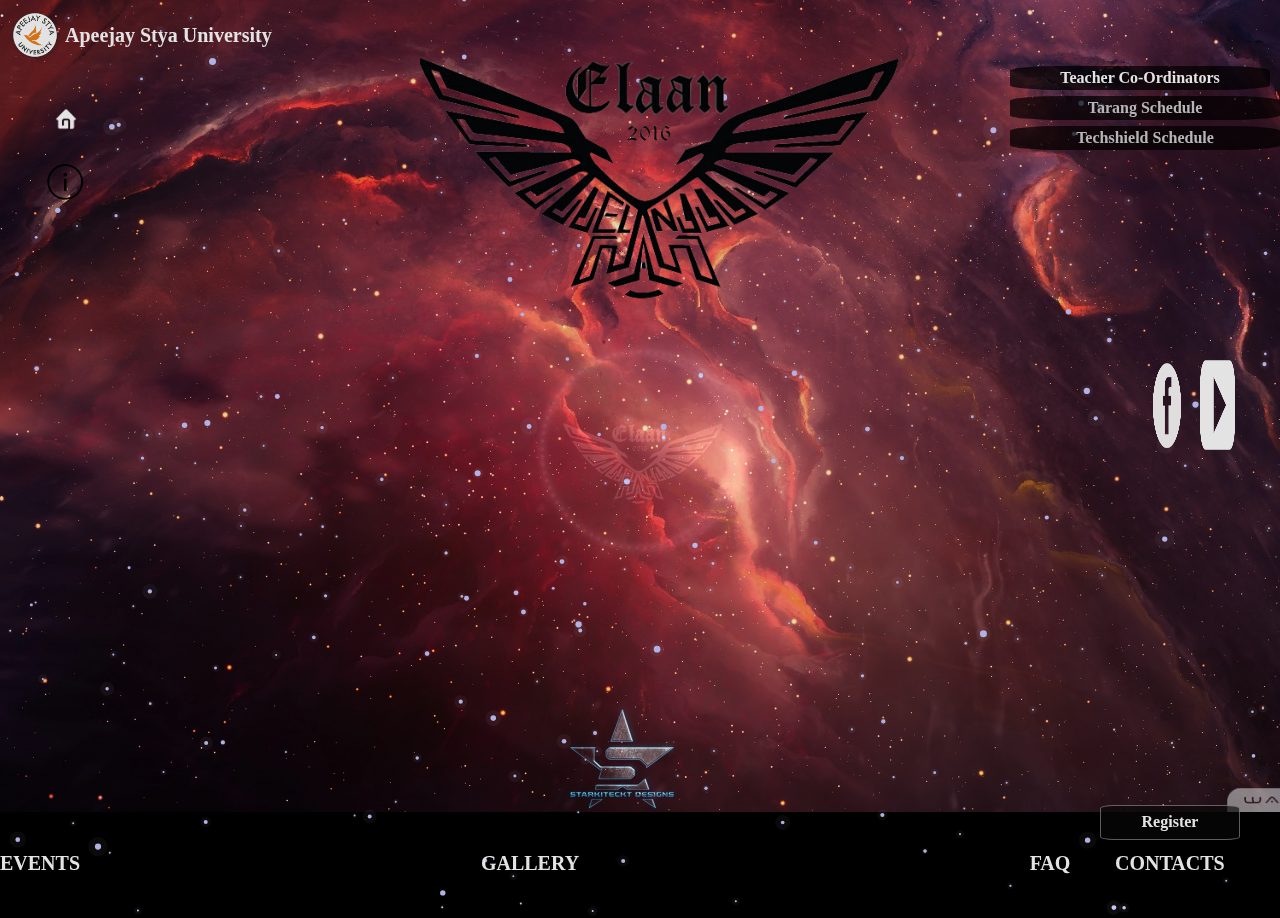
==== commit 67d86ced: "Changes Done" ====
--- a/index.html
+++ b/index.html
@@ -49,7 +49,7 @@
 <span style="font-size:22px; font-weight:900; padding:25px;">Elaan 2K16</span><br/>
 <p style="position:relative; top:-36px; font-size:16px; font-weight:700; padding:25px;"><b>About Us<br>Like every year, ELAAN is back to provide platform for cultural and techno artists to show up their talent and knowledge and rock the show. ‘Techshield’ is for tech-holics while ‘Tarang’ is for cultural artists. Various departments represent themselves in ‘Techshield’ through brainy ideas, interesting events and cut- through competitions for exciting prizes while ‘Tarang’ is for energetic dance, music, play and other art performances that heat up the stage. So, gear up to rock the most awaited annual event ELAAN 2k16.</p>
 </div>
-<div class="exitway" style="position:absolute; height:100%; width:100%; z-index:0;">.</div>
+<div class="exitway" style="position:absolute; height:100%; width:100%; z-index:0; overflow-x:hidden;">.</div>
 
 
 <div class="main_menu">
@@ -59,7 +59,7 @@
 	<p class="menu_gallery" >GALLERY</p>
     <p class="menu_sponsors" style="visibility:hidden;">SPONSORS</p>        
 	<p class="menu_contacts" >CONTACTS</p>   
-    <p class="menu_campus" style="position:fixed; top:50px; left:1110px; font-size:16px; font-weight:700; height:24px; width:260px; border-radius:20%; background-color:rgba(0,0,0,0.7); z-index:99; text-align:center;">Teacher Co-Ordinators</p> 
+    <p class="menu_campus" style="position:fixed; top:50px; left:1010px; font-size:16px; font-weight:700; height:24px; width:260px; border-radius:20%; background-color:rgba(0,0,0,0.7); z-index:99; text-align:center;">Teacher Co-Ordinators</p> 
     <p class="menu_workshops" style="position:absolute; left:90px; z-index:99; text-align:center; display:none; ">WORKSHOPS</p> 
     <p class="menu_faq" style="position:absolute; left:1000px; z-index:99; text-align:center;">FAQ</p> 
 </div>
--- a/css/defaultsdf10.css
+++ b/css/defaultsdf10.css
@@ -50,6 +50,8 @@
 	overflow:hidden;
 	font-family:"geniso", trebuchet;
 	color:#FFF;
+	width: 100%;
+	height: 100%;
 	background-color:#000;
 	/*background-image:url(../resources/Blue-Space-Cloud.jpg);*/
 	background-size:cover;
